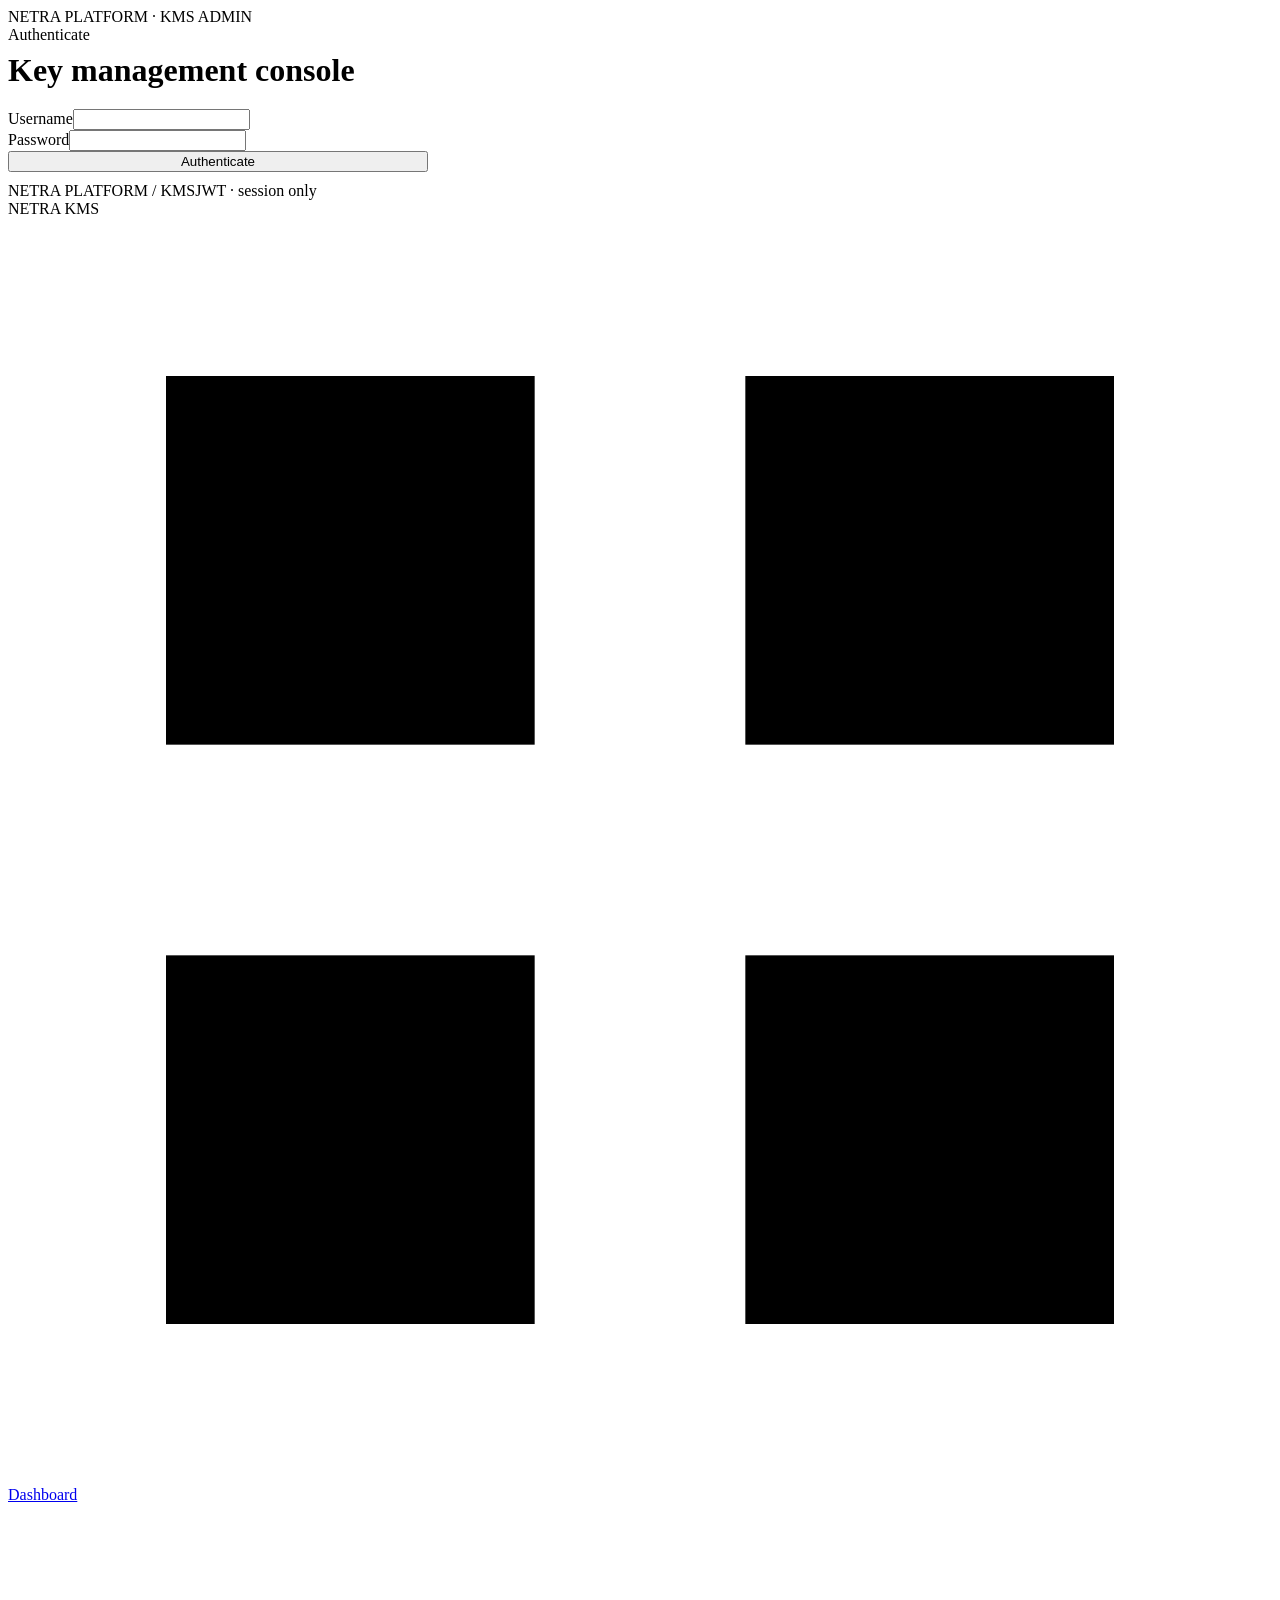
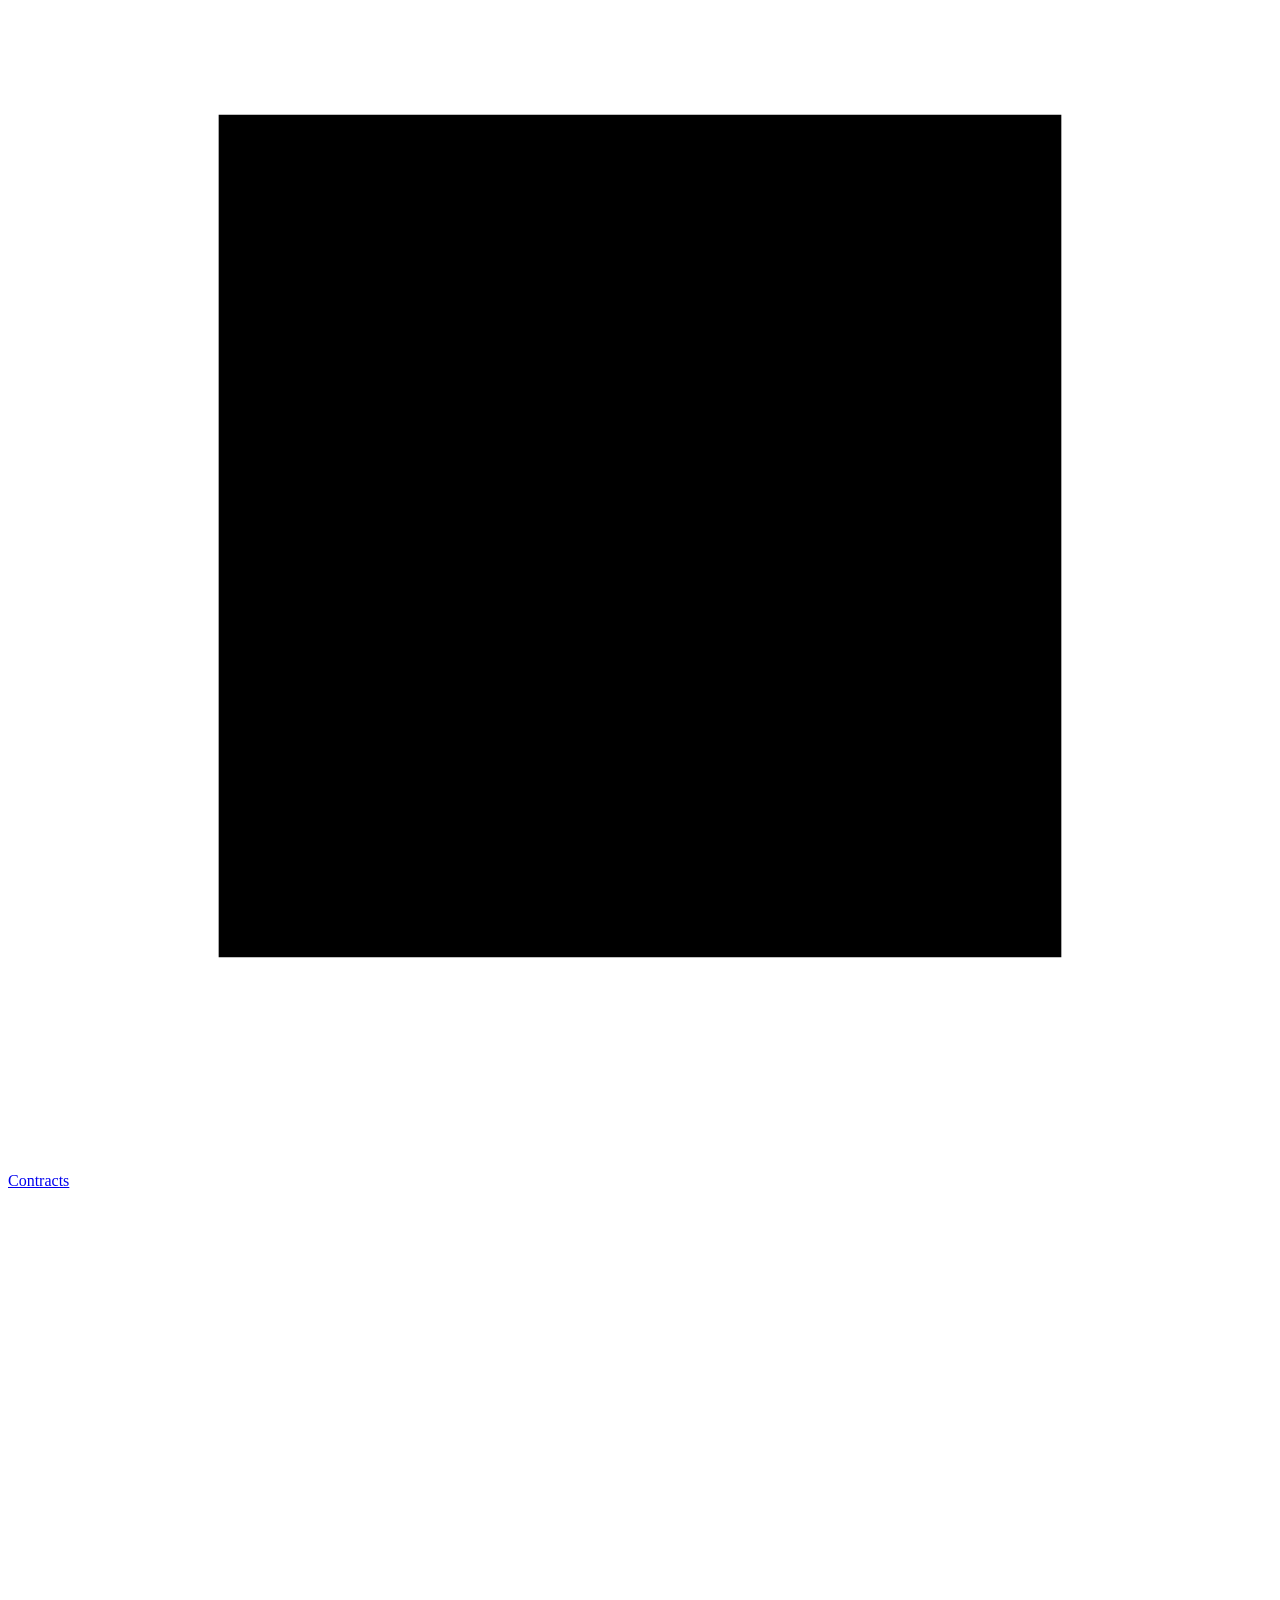
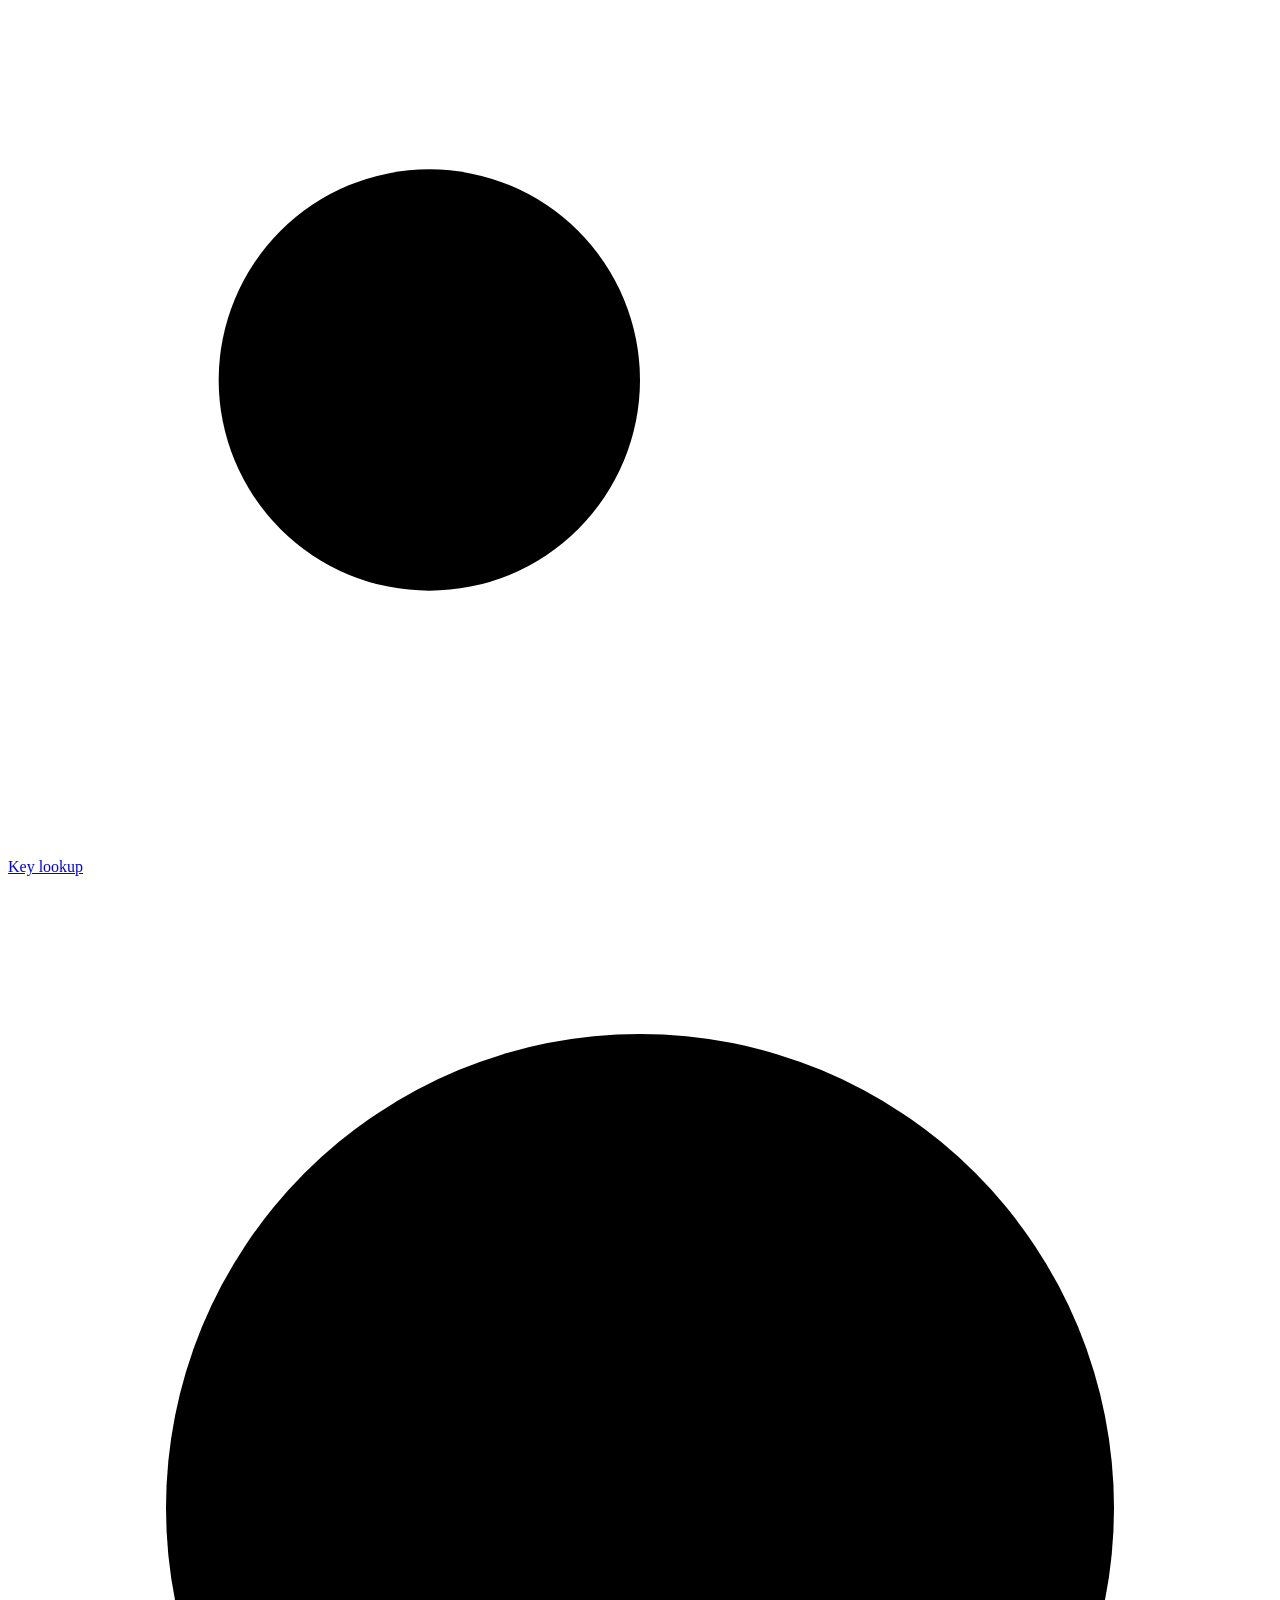
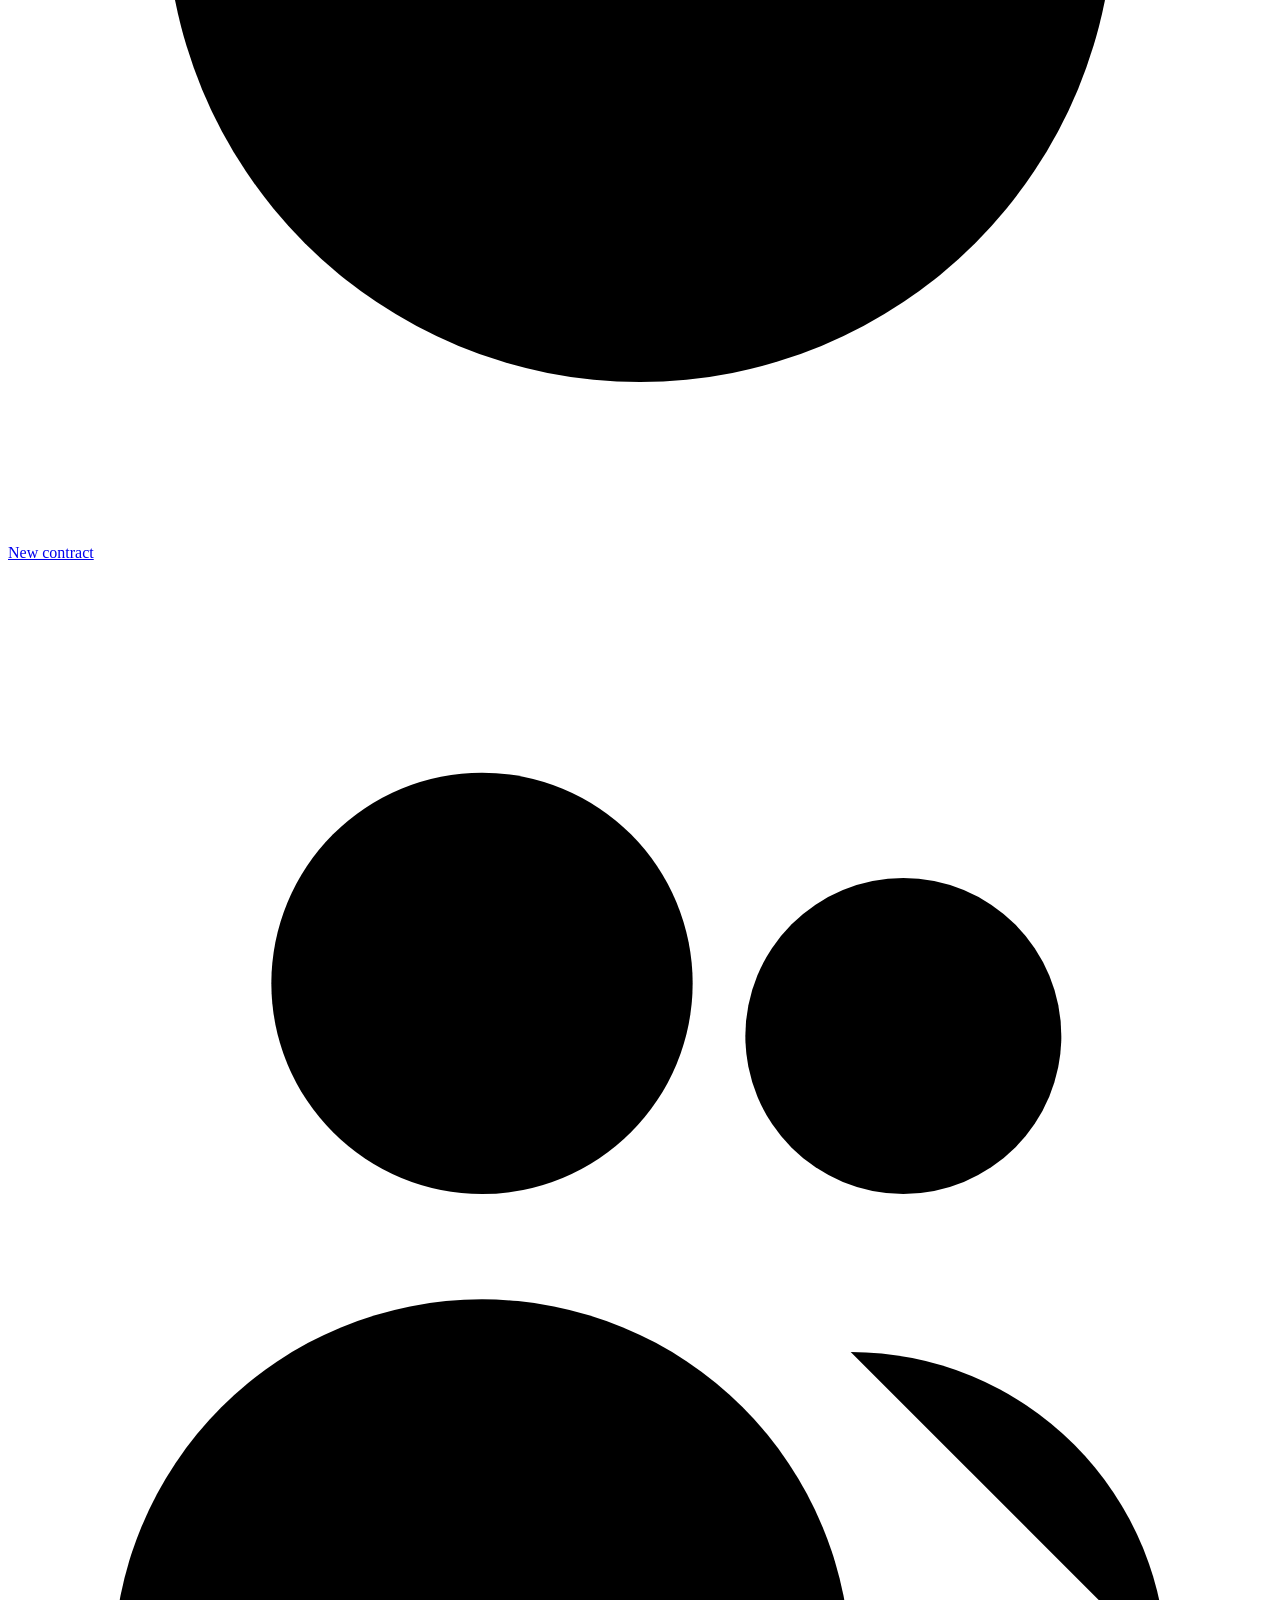
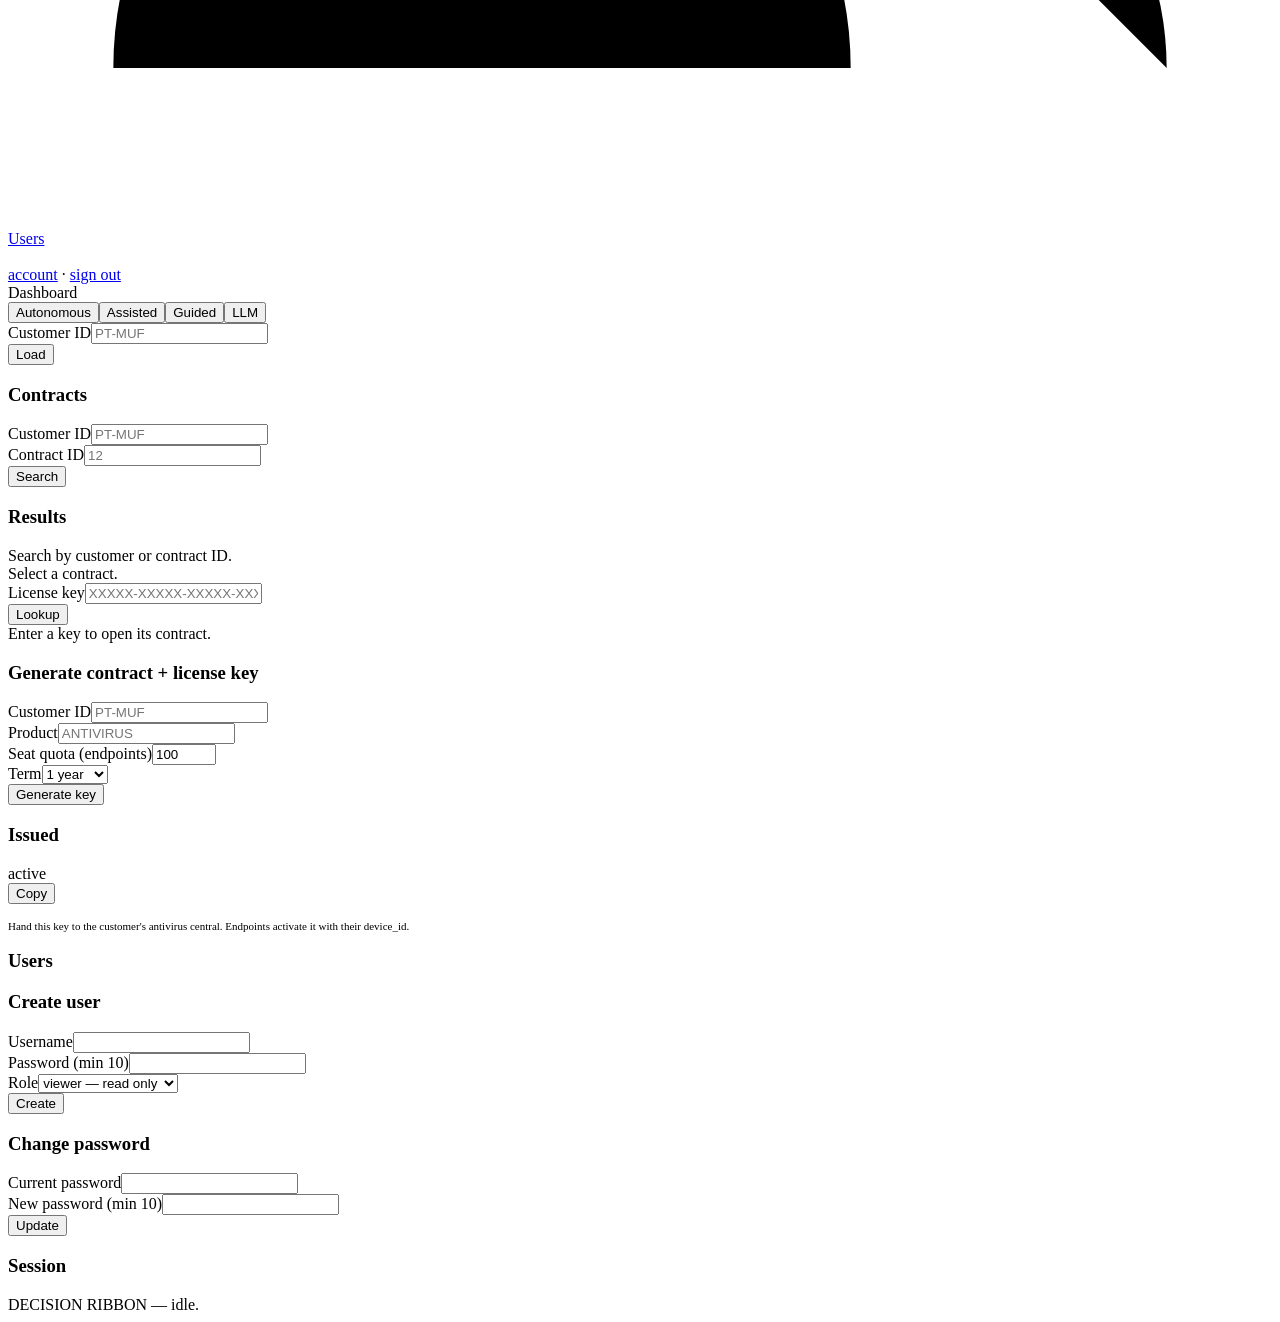
==== web/admin.html @ 86f904ee "KMS: Go license service with seat quotas, JWT admin auth, activation tokens, NETRA portals" ====
<!doctype html>
<html lang="id">
<head>
<meta charset="utf-8">
<meta name="viewport" content="width=device-width, initial-scale=1">
<title>NETRA KMS · Admin</title>
<link rel="stylesheet" href="/netra.css">
</head>
<body data-autonomy-mode="guided">

<!-- LOGIN -->
<div id="login" class="center">
  <div class="panel" style="max-width:420px">
    <div class="logo-line"><i></i>NETRA PLATFORM · KMS ADMIN</div>
    <div class="eyebrow">Authenticate</div>
    <h1 style="margin:8px 0 20px">Key management console</h1>
    <div class="card"><div class="card-b">
      <form id="login-form">
        <div class="field"><label>Username</label><input id="username" autocomplete="username" required></div>
        <div class="field"><label>Password</label><input id="password" type="password" autocomplete="current-password" required></div>
        <button class="btn" type="submit" style="width:100%">Authenticate</button>
        <p id="login-err" class="mono" style="color:hsl(0 70% 62%);font-size:11px;margin:10px 0 0"></p>
      </form>
    </div></div>
    <div class="footer-line"><span>NETRA PLATFORM / KMS</span><span>JWT · session only</span></div>
  </div>
</div>

<!-- SHELL -->
<div id="app" class="shell hidden">
  <aside class="sidebar">
    <div class="brand"><i></i>NETRA KMS</div>
    <nav class="nav">
      <a href="#dashboard" data-page="dashboard"><svg viewBox="0 0 24 24"><rect x="3" y="3" width="7" height="7"/><rect x="14" y="3" width="7" height="7"/><rect x="3" y="14" width="7" height="7"/><rect x="14" y="14" width="7" height="7"/></svg>Dashboard</a>
      <a href="#contracts" data-page="contracts"><svg viewBox="0 0 24 24"><path d="M4 4h16v16H4z"/><path d="M8 9h8M8 13h8M8 17h5"/></svg>Contracts</a>
      <a href="#keys" data-page="keys"><svg viewBox="0 0 24 24"><circle cx="8" cy="15" r="4"/><path d="M11 12l9-9M15 5l3 3M18 5l2 2"/></svg>Key lookup</a>
      <a href="#new" data-page="new"><svg viewBox="0 0 24 24"><circle cx="12" cy="12" r="9"/><path d="M12 8v8M8 12h8"/></svg>New contract</a>
      <a href="#users" data-page="users" id="nav-users"><svg viewBox="0 0 24 24"><circle cx="9" cy="8" r="4"/><path d="M2 21a7 7 0 0 1 14 0"/><circle cx="17" cy="9" r="3"/><path d="M16 15a6 6 0 0 1 6 6"/></svg>Users</a>
    </nav>
    <div class="user"><span id="who"></span><br><a href="#account">account</a> · <a href="#" id="logout">sign out</a></div>
  </aside>

  <header class="header">
    <div class="eyebrow" id="crumb">Dashboard</div>
    <div class="modes">
      <button data-mode="autonomous">Autonomous</button><button data-mode="assisted">Assisted</button><button data-mode="guided">Guided</button><button data-mode="llm">LLM</button>
    </div>
  </header>

  <main class="content">
    <!-- DASHBOARD -->
    <section id="page-dashboard" class="page stack">
      <div class="row"><div><label>Customer ID</label><input id="dash-cust" placeholder="PT-MUF"></div><button class="btn" id="dash-go" style="flex:0">Load</button></div>
      <div class="grid cols-4" id="dash-stats"></div>
      <div class="card"><div class="card-h"><h3>Contracts</h3><span class="muted mono" id="dash-count"></span></div><div id="dash-table"></div></div>
    </section>

    <!-- CONTRACTS -->
    <section id="page-contracts" class="page stack hidden">
      <div class="row"><div><label>Customer ID</label><input id="c-cust" placeholder="PT-MUF"></div><div><label>Contract ID</label><input id="c-id" placeholder="12"></div><button class="btn" id="c-go" style="flex:0">Search</button></div>
      <div class="grid" style="grid-template-columns: 1fr 1.4fr">
        <div class="card"><div class="card-h"><h3>Results</h3></div><div id="c-list"><div class="empty">Search by customer or contract ID.</div></div></div>
        <div id="c-detail"><div class="card"><div class="empty">Select a contract.</div></div></div>
      </div>
    </section>

    <!-- KEY LOOKUP -->
    <section id="page-keys" class="page stack hidden">
      <div class="row"><div><label>License key</label><input id="k-key" placeholder="XXXXX-XXXXX-XXXXX-XXXXX-XXXXX" style="text-transform:uppercase"></div><button class="btn" id="k-go" style="flex:0">Lookup</button></div>
      <div id="k-out"><div class="card"><div class="empty">Enter a key to open its contract.</div></div></div>
    </section>

    <!-- NEW CONTRACT -->
    <section id="page-new" class="page stack hidden">
      <div class="grid cols-2">
        <div class="card"><div class="card-h"><h3>Generate contract + license key</h3></div><div class="card-b">
          <form id="new-form">
            <div class="field"><label>Customer ID</label><input name="customer_id" placeholder="PT-MUF" required></div>
            <div class="field"><label>Product</label><input name="product" placeholder="ANTIVIRUS" required></div>
            <div class="row">
              <div class="field"><label>Seat quota (endpoints)</label><input name="quantity" type="number" min="1" max="1000" value="100" required></div>
              <div class="field"><label>Term</label><select name="term_years"><option value="1">1 year</option><option value="2">2 years</option></select></div>
            </div>
            <button class="btn" type="submit">Generate key</button>
          </form>
        </div></div>
        <div id="new-out" class="card hidden"><div class="card-h"><h3>Issued</h3><span class="badge active">active</span></div><div class="card-b stack">
          <div class="keybox"><code id="new-key"></code><button class="btn sm secondary" id="new-copy">Copy</button></div>
          <dl class="kv" id="new-kv"></dl>
          <p class="muted mono" style="font-size:11px">Hand this key to the customer's antivirus central. Endpoints activate it with their device_id.</p>
        </div></div>
      </div>
    </section>
    <!-- USERS -->
    <section id="page-users" class="page stack hidden">
      <div class="grid" style="grid-template-columns: 1.4fr 1fr">
        <div class="card"><div class="card-h"><h3>Users</h3><span class="muted mono" id="u-count"></span></div><div id="u-table"></div></div>
        <div class="card"><div class="card-h"><h3>Create user</h3></div><div class="card-b">
          <form id="u-form">
            <div class="field"><label>Username</label><input name="username" required minlength="3"></div>
            <div class="field"><label>Password (min 10)</label><input name="password" type="password" required minlength="10"></div>
            <div class="field"><label>Role</label><select name="role"><option value="viewer">viewer — read only</option><option value="admin">admin — full control</option></select></div>
            <button class="btn" type="submit">Create</button>
          </form>
        </div></div>
      </div>
    </section>

    <!-- ACCOUNT -->
    <section id="page-account" class="page stack hidden">
      <div class="grid cols-2">
        <div class="card"><div class="card-h"><h3>Change password</h3></div><div class="card-b">
          <form id="pw-form">
            <div class="field"><label>Current password</label><input name="current_password" type="password" required></div>
            <div class="field"><label>New password (min 10)</label><input name="new_password" type="password" required minlength="10"></div>
            <button class="btn" type="submit">Update</button>
          </form>
        </div></div>
        <div class="card"><div class="card-h"><h3>Session</h3></div><div class="card-b"><dl class="kv" id="acct-kv"></dl></div></div>
      </div>
    </section>
  </main>

  <footer class="ribbon"><span class="msg" id="ribbon-msg">DECISION RIBBON — idle.</span><span class="muted" id="ribbon-right"></span></footer>
</div>

<!-- DIALOGS -->
<dialog id="dlg-renew"><form method="dialog" id="renew-form">
  <div class="card-h"><h3>Renew contract <span class="mono" id="renew-id"></span></h3></div>
  <div class="card-b">
    <div class="row">
      <div class="field"><label>Term (months, ≥1)</label><input name="term_months" type="number" min="1" value="12" required></div>
      <div class="field"><label>Add seats (optional)</label><input name="add_quantity" type="number" min="0" value="0"></div>
    </div>
    <p class="muted mono" id="renew-hint" style="font-size:11px"></p>
    <div class="actions"><button class="btn" value="ok">Renew</button><button class="btn secondary" value="cancel" formnovalidate>Cancel</button></div>
  </div>
</form></dialog>

<dialog id="dlg-seats"><form method="dialog" id="seats-form">
  <div class="card-h"><h3>Add seats to contract <span class="mono" id="seats-id"></span></h3></div>
  <div class="card-b">
    <div class="field"><label>Additional seats</label><input name="quantity" type="number" min="1" max="1000" value="50" required></div>
    <div class="actions"><button class="btn" value="ok">Add</button><button class="btn secondary" value="cancel" formnovalidate>Cancel</button></div>
  </div>
</form></dialog>

<dialog id="dlg-confirm"><form method="dialog">
  <div class="card-h"><h3 id="confirm-title">Confirm</h3></div>
  <div class="card-b"><p id="confirm-text" class="mono" style="font-size:12px;margin:0 0 16px"></p>
    <div class="actions"><button class="btn danger" value="ok" id="confirm-ok">Confirm</button><button class="btn secondary" value="cancel">Cancel</button></div></div>
</form></dialog>

<script src="/app.js"></script>
<script>
const $ = s => document.querySelector(s), $$ = s => [...document.querySelectorAll(s)];
const { api, esc, fmtDate, fmtDT, daysLeft, statusBadge, meter, ribbon } = KMS;
let current = null; // {purchase, keys, renewable, renewable_after}

// ---------- auth ----------
let me = null;
const isAdmin = () => me?.role === 'admin';
async function checkAuth() {
  if (!KMS.session.token()) return false;
  try { me = await api('GET', '/auth/me'); return true; }
  catch (e) { if (e.status === 401) KMS.session.clear(); return false; }
}
$('#login-form').addEventListener('submit', async e => {
  e.preventDefault();
  $('#login-err').textContent = '';
  try {
    const r = await api('POST', '/auth/login', { username: $('#username').value.trim(), password: $('#password').value }, { auth: false });
    KMS.session.set({ token: r.token, user: r.user, expires_at: r.expires_at });
    me = r.user; boot();
  } catch (err) {
    $('#login-err').textContent = err.status === 429 ? 'Too many failed attempts — locked for 15 minutes.' : 'Authentication failed: ' + err.message;
  }
});
$('#logout').addEventListener('click', e => { e.preventDefault(); KMS.session.clear(); location.hash = ''; location.reload(); });

function boot() {
  $('#login').classList.add('hidden'); $('#app').classList.remove('hidden');
  $('#who').textContent = `${me.username} · ${me.role.toUpperCase()}`;
  $('#nav-users').classList.toggle('hidden', !isAdmin());
  $$('[data-page=new]').forEach(a => a.classList.toggle('hidden', !isAdmin()));
  KMS.initModes();
  route();
}

// ---------- routing ----------
const titles = { dashboard: 'Dashboard', contracts: 'Contracts', keys: 'Key lookup', new: 'New contract', users: 'Users', account: 'Account' };
function route() {
  const page = (location.hash || '#dashboard').slice(1).split('/')[0];
  $$('.page').forEach(p => p.classList.toggle('hidden', p.id !== 'page-' + page));
  $$('.nav a').forEach(a => a.classList.toggle('active', a.dataset.page === page));
  $('#crumb').textContent = titles[page] || page;
  if (page === 'users') loadUsers();
  if (page === 'account') loadAccount();
}
window.addEventListener('hashchange', route);

// ---------- users (admin) ----------
async function loadUsers() {
  if (!isAdmin()) return;
  try {
    const { users } = await api('GET', '/users');
    $('#u-count').textContent = users.length + ' users';
    $('#u-table').innerHTML = `<table><thead><tr><th>User</th><th>Role</th><th>Status</th><th>Last login</th><th></th></tr></thead><tbody>${users.map(u => `
      <tr><td>${esc(u.username)}${u.id === me.id ? ' <span class="muted">(you)</span>' : ''}</td>
      <td><span class="badge ${u.role === 'admin' ? 'info' : ''}">${esc(u.role)}</span></td>
      <td><span class="badge ${u.status === 'active' ? 'ok' : 'bad'}">${esc(u.status)}</span></td>
      <td>${fmtDT(u.last_login_at)}</td>
      <td class="actions">
        <button class="btn sm secondary" data-uid="${u.id}" data-role="${u.role === 'admin' ? 'viewer' : 'admin'}">${u.role === 'admin' ? 'Make viewer' : 'Make admin'}</button>
        <button class="btn sm ${u.status === 'active' ? 'danger' : 'secondary'}" data-uid="${u.id}" data-status="${u.status === 'active' ? 'disabled' : 'active'}">${u.status === 'active' ? 'Disable' : 'Enable'}</button>
        <button class="btn sm secondary" data-uid="${u.id}" data-reset="1">Reset pw</button>
      </td></tr>`).join('')}</tbody></table>`;
    $('#u-table').querySelectorAll('button[data-uid]').forEach(b => b.addEventListener('click', async () => {
      const id = b.dataset.uid; let body = {};
      if (b.dataset.role) body.role = b.dataset.role;
      if (b.dataset.status) body.status = b.dataset.status;
      if (b.dataset.reset) { const pw = prompt('New password for this user (min 10 chars):'); if (!pw) return; body.password = pw; }
      try { await api('PATCH', `/users/${id}`, body); ribbon('User updated.', 'ok'); loadUsers(); }
      catch (e) { ribbon('Error: ' + e.message, 'err'); }
    }));
  } catch (e) { ribbon('Error: ' + e.message, 'err'); }
}
$('#u-form').addEventListener('submit', async e => {
  e.preventDefault();
  const f = Object.fromEntries(new FormData(e.target));
  try { await api('POST', '/users', f); ribbon('User ' + f.username + ' created.', 'ok'); e.target.reset(); loadUsers(); }
  catch (err) { ribbon('Error: ' + err.message, 'err'); }
});

// ---------- account ----------
function loadAccount() {
  const s = KMS.session.get();
  $('#acct-kv').innerHTML = `<dt>User</dt><dd>${esc(me.username)}</dd><dt>Role</dt><dd>${esc(me.role)}</dd><dt>Token expires</dt><dd>${fmtDT(s?.expires_at)}</dd><dt>Last login</dt><dd>${fmtDT(me.last_login_at)}</dd>`;
}
$('#pw-form').addEventListener('submit', async e => {
  e.preventDefault();
  const f = Object.fromEntries(new FormData(e.target));
  try { await api('POST', '/auth/password', f); ribbon('Password changed.', 'ok'); e.target.reset(); }
  catch (err) { ribbon('Error: ' + err.message, 'err'); }
});

// ---------- dashboard ----------
async function loadDashboard() {
  const cid = $('#dash-cust').value.trim(); if (!cid) return;
  ribbon('Loading contracts for ' + cid + '…', 'busy');
  try {
    const { purchases } = await api('GET', '/purchases?customer_id=' + encodeURIComponent(cid));
    const details = await Promise.all(purchases.map(p => api('GET', `/purchases/${p.id}`)));
    const keys = details.flatMap(d => d.keys);
    const seats = keys.reduce((n, k) => n + k.seats, 0), used = keys.reduce((n, k) => n + k.used_seats, 0);
    const expiring = purchases.filter(p => daysLeft(p.expires_at) <= 60).length;
    $('#dash-stats').innerHTML = [
      ['Contracts', purchases.length, cid],
      ['Seat quota', seats, 'across active keys'],
      ['Seats in use', used, seats ? Math.round(used / seats * 100) + '% utilisation' : '—'],
      ['Expiring ≤60d', expiring, expiring ? 'renewal window open' : 'none'],
    ].map(([l, v, s]) => `<div class="card stat"><h3>${l}</h3><div class="v">${v}</div><div class="s">${esc(s)}</div></div>`).join('');
    $('#dash-count').textContent = purchases.length + ' rows';
    renderContracts('#dash-table', details, d => { location.hash = '#contracts'; renderContracts('#c-list', details, showDetail); showDetail(d); });
    ribbon('Loaded ' + purchases.length + ' contracts.', 'ok');
  } catch (e) { ribbon('Error: ' + e.message, 'err'); }
}
$('#dash-go').addEventListener('click', loadDashboard);
$('#dash-cust').addEventListener('keydown', e => e.key === 'Enter' && loadDashboard());

// Render a contracts table into container `sel`; rows call onClick(detail).
function renderContracts(sel, details, onClick) {
  const el = $(sel);
  if (!details.length) { el.innerHTML = '<div class="empty">No contracts.</div>'; return; }
  el.innerHTML = `<table><thead><tr><th>ID</th><th>Customer</th><th>Product</th><th>Seats</th><th>Expires</th><th>Status</th></tr></thead><tbody>${
    details.map((d, i) => { const p = d.purchase, k = d.keys[0] || {};
      return `<tr class="clickable" data-i="${i}"><td>#${p.id}</td><td>${esc(p.customer_id)}</td><td>${esc(p.product)}</td><td>${k.used_seats ?? 0} / ${p.quantity}</td><td>${fmtDate(p.expires_at)}</td><td>${k.key ? statusBadge(k) : '<span class="badge">no key</span>'}</td></tr>`; }).join('')
  }</tbody></table>`;
  el.querySelectorAll('tr.clickable').forEach(tr => tr.addEventListener('click', () => {
    el.querySelectorAll('tr').forEach(r => r.classList.toggle('selected', r === tr));
    onClick(details[+tr.dataset.i]);
  }));
}

// ---------- contracts ----------
async function searchContracts() {
  const cid = $('#c-cust').value.trim(), id = $('#c-id').value.trim();
  try {
    ribbon('Searching…', 'busy');
    let details;
    if (id) details = [await api('GET', `/purchases/${id}`)];
    else if (cid) { const { purchases } = await api('GET', '/purchases?customer_id=' + encodeURIComponent(cid)); details = await Promise.all(purchases.map(p => api('GET', `/purchases/${p.id}`))); }
    else return ribbon('Enter a customer ID or contract ID.', 'err');
    renderContracts('#c-list', details, showDetail);
    if (details.length === 1) showDetail(details[0]);
    ribbon(details.length + ' contract(s).', 'ok');
  } catch (e) { ribbon('Error: ' + e.message, 'err'); $('#c-list').innerHTML = '<div class="empty">' + esc(e.message) + '</div>'; }
}
$('#c-go').addEventListener('click', searchContracts);
['#c-cust', '#c-id'].forEach(s => $(s).addEventListener('keydown', e => e.key === 'Enter' && searchContracts()));

async function refreshDetail() { if (current) showDetail(await api('GET', `/purchases/${current.purchase.id}`)); }

async function showDetail(d) {
  current = d;
  const p = d.purchase, k = d.keys[0];
  const dl = daysLeft(p.expires_at);
  let acts = { activations: [] }, evs = { events: [] };
  try { [acts, evs] = await Promise.all([k ? api('GET', `/keys/${k.key}/activations`) : { activations: [] }, api('GET', `/purchases/${p.id}/events`)]); } catch (e) { ribbon('Error: ' + e.message, 'err'); }

  $('#c-detail').innerHTML = `
  <div class="card stack" style="padding-bottom:16px">
    <div class="card-h"><div><h3>Contract #${p.id}</h3><h2 style="margin-top:4px">${esc(p.customer_id)} · ${esc(p.product)}</h2></div>${k ? statusBadge(k) : ''}</div>
    <div class="card-b stack" style="padding-top:0">
      ${k ? `<div class="keybox"><code>${esc(k.key)}</code><button class="btn sm secondary" data-act="copy">Copy</button></div>` : '<div class="empty">No active key (revoked).</div>'}
      <div class="grid cols-3">
        <div class="card stat"><h3>Seats</h3><div class="v">${k ? k.used_seats : 0} <span class="muted" style="font-size:14px">/ ${p.quantity}</span></div>${k ? meter(k.used_seats, k.seats) : ''}</div>
        <div class="card stat"><h3>Expires</h3><div class="v" style="font-size:18px">${fmtDate(p.expires_at)}</div><div class="s">${dl >= 0 ? dl + ' days left' : 'lapsed ' + Math.abs(dl) + ' days ago'}</div></div>
        <div class="card stat"><h3>Term</h3><div class="v">${p.term_months}<span class="muted" style="font-size:14px"> mo</span></div><div class="s">${d.renewable ? '<span class="badge warn">renewable now</span>' : 'renewable after ' + fmtDate(d.renewable_after)}</div></div>
      </div>
      <div class="actions ${isAdmin() ? '' : 'hidden'}">
        <button class="btn" data-act="renew">Renew</button>
        <button class="btn secondary" data-act="seats" ${dl < 0 ? 'disabled title="Renew first"' : ''}>Add seats</button>
        <button class="btn secondary" data-act="reissue" ${!k ? 'disabled' : ''}>Re-issue key</button>
        <button class="btn danger" data-act="revoke" ${!k ? 'disabled' : ''}>Revoke</button>
      </div>
      <div class="tabs"><button class="active" data-tab="acts">Activations (${acts.activations.length})</button><button data-tab="events">Audit (${evs.events.length})</button><button data-tab="meta">Details</button></div>
      <div data-pane="acts">${acts.activations.length ? `<table><thead><tr><th>Device</th><th>Hostname</th><th>Activated</th><th>Last seen</th><th></th></tr></thead><tbody>${acts.activations.map(a => `<tr><td>${esc(a.device_id)}</td><td>${esc(a.hostname || '—')}</td><td>${fmtDT(a.activated_at)}</td><td>${fmtDT(a.last_seen_at)}</td><td>${isAdmin() ? `<button class="btn sm secondary" data-act="deactivate" data-dev="${esc(a.device_id)}">Release</button>` : ''}</td></tr>`).join('')}</tbody></table>` : '<div class="empty">No active endpoints.</div>'}</div>
      <div data-pane="events" class="hidden"><ul class="timeline">${evs.events.slice().reverse().map(e => `<li><span class="t">${fmtDT(e.created_at)}</span><span><span class="badge ${e.action === 'revoked' ? 'bad' : e.action === 'renewed' || e.action === 'seats_added' ? 'info' : ''}">${esc(e.action)}</span></span><span>${esc(e.detail || e.key || '')}${e.actor ? ` <span class="muted">· by ${esc(e.actor)}</span>` : ''}</span></li>`).join('') || '<li class="muted">No events.</li>'}</ul></div>
      <div data-pane="meta" class="hidden"><dl class="kv"><dt>Contract ID</dt><dd>#${p.id}</dd><dt>Created</dt><dd>${fmtDT(p.created_at)}</dd><dt>Updated</dt><dd>${fmtDT(p.updated_at)}</dd><dt>Term years</dt><dd>${p.term_years}</dd><dt>Key issued</dt><dd>${k ? fmtDT(k.created_at) : '—'}</dd><dt>Key status</dt><dd>${k ? esc(k.status) : 'none'}</dd></dl></div>
    </div>
  </div>`;

  const root = $('#c-detail');
  root.querySelectorAll('.tabs button').forEach(b => b.addEventListener('click', () => {
    root.querySelectorAll('.tabs button').forEach(x => x.classList.toggle('active', x === b));
    root.querySelectorAll('[data-pane]').forEach(pn => pn.classList.toggle('hidden', pn.dataset.pane !== b.dataset.tab));
  }));
  root.querySelectorAll('[data-act]').forEach(b => b.addEventListener('click', () => action(b.dataset.act, b.dataset.dev)));
}

async function action(act, dev) {
  const p = current.purchase, k = current.keys[0];
  try {
    if (act === 'copy') return KMS.copy(k.key);
    if (act === 'renew') {
      $('#renew-id').textContent = '#' + p.id;
      $('#renew-hint').textContent = current.renewable ? `Extends from ${fmtDate(p.expires_at)}${daysLeft(p.expires_at) < 0 ? ' (lapsed → from today)' : ''}. Activations are preserved.` : `Too early: renewable after ${fmtDate(current.renewable_after)}. Request will be rejected (409).`;
      const r = await openDialog('#dlg-renew');
      if (!r) return;
      ribbon('Renewing…', 'busy');
      const out = await api('POST', `/purchases/${p.id}/renew`, { term_months: +r.term_months, add_quantity: +r.add_quantity || 0 });
      ribbon(`Renewed #${p.id} → expires ${fmtDate(out.purchase.expires_at)}${out.seats_added ? ', +' + out.seats_added + ' seats' : ''}.`, 'ok');
    } else if (act === 'seats') {
      $('#seats-id').textContent = '#' + p.id;
      const r = await openDialog('#dlg-seats'); if (!r) return;
      ribbon('Adding seats…', 'busy');
      const out = await api('POST', `/purchases/${p.id}/keys`, { quantity: +r.quantity });
      ribbon(`Seat quota now ${out.keys[0].seats}.`, 'ok');
    } else if (act === 'reissue') {
      if (!await confirm('Re-issue key', `Replace ${k.key} with a new key string? The old key stops validating immediately; ${k.used_seats} activations carry over.`)) return;
      ribbon('Re-issuing…', 'busy');
      const out = await api('POST', `/keys/${k.key}/reissue`);
      ribbon('New key: ' + out.key.key, 'ok');
    } else if (act === 'revoke') {
      if (!await confirm('Revoke key', `Revoke ${k.key}? All ${k.used_seats} endpoints will fail validation. This cannot be undone.`)) return;
      ribbon('Revoking…', 'busy');
      await api('DELETE', `/keys/${k.key}`);
      ribbon('Key revoked.', 'ok');
    } else if (act === 'deactivate') {
      if (!await confirm('Release seat', `Release the seat held by device ${dev}?`)) return;
      await api('DELETE', `/keys/${k.key}/activations/${encodeURIComponent(dev)}`);
      ribbon('Seat released for ' + dev + '.', 'ok');
    }
    await refreshDetail();
  } catch (e) { ribbon('Error: ' + (e.data?.error || e.message) + (e.data?.renewable_after ? ' — renewable after ' + fmtDate(e.data.renewable_after) : ''), 'err'); }
}

function openDialog(sel) {
  return new Promise(res => {
    const dlg = $(sel), form = dlg.querySelector('form');
    dlg.returnValue = '';
    dlg.addEventListener('close', () => res(dlg.returnValue === 'ok' ? Object.fromEntries(new FormData(form)) : null), { once: true });
    dlg.showModal();
  });
}
function confirm(title, text) {
  $('#confirm-title').textContent = title; $('#confirm-text').textContent = text;
  return openDialog('#dlg-confirm').then(r => !!r);
}

// ---------- key lookup ----------
async function lookupKey() {
  const key = $('#k-key').value.trim().toUpperCase(); if (!key) return;
  try {
    ribbon('Looking up ' + key + '…', 'busy');
    const k = await api('GET', `/keys/${key}`);
    const d = await api('GET', `/purchases/${k.purchase_id}?include=all`);
    $('#k-out').innerHTML = `<div class="card"><div class="card-h"><h3>Key</h3>${statusBadge(k)}</div><div class="card-b stack">
      <div class="keybox"><code>${esc(k.key)}</code></div>
      <dl class="kv"><dt>Contract</dt><dd><a href="#contracts" id="k-open">#${k.purchase_id} · ${esc(k.customer_id)} · ${esc(k.product)}</a></dd><dt>Seats</dt><dd>${k.used_seats} / ${k.seats}</dd><dt>Expires</dt><dd>${fmtDate(k.expires_at)}</dd><dt>Status</dt><dd>${esc(k.status)}</dd>
      <dt>All keys on contract</dt><dd>${d.keys.map(x => `<span class="badge ${x.status === 'active' ? 'active' : 'bad'}">${esc(x.key)} · ${esc(x.status)}</span>`).join(' ')}</dd></dl></div></div>`;
    $('#k-open').addEventListener('click', async () => { $('#c-id').value = k.purchase_id; $('#c-cust').value = ''; await searchContracts(); });
    ribbon('Found.', 'ok');
  } catch (e) { $('#k-out').innerHTML = `<div class="card"><div class="empty">${esc(e.message)}</div></div>`; ribbon('Error: ' + e.message, 'err'); }
}
$('#k-go').addEventListener('click', lookupKey);
$('#k-key').addEventListener('keydown', e => e.key === 'Enter' && lookupKey());

// ---------- new contract ----------
$('#new-form').addEventListener('submit', async e => {
  e.preventDefault();
  const f = Object.fromEntries(new FormData(e.target));
  try {
    ribbon('Generating key…', 'busy');
    const out = await api('POST', '/purchase', { customer_id: f.customer_id.trim(), product: f.product.trim(), quantity: +f.quantity, term_years: +f.term_years });
    $('#new-out').classList.remove('hidden');
    $('#new-key').textContent = out.key.key;
    $('#new-kv').innerHTML = `<dt>Contract</dt><dd>#${out.purchase.id}</dd><dt>Customer</dt><dd>${esc(out.purchase.customer_id)}</dd><dt>Product</dt><dd>${esc(out.purchase.product)}</dd><dt>Seat quota</dt><dd>${out.key.seats} endpoints</dd><dt>Term</dt><dd>${out.purchase.term_months} months</dd><dt>Expires</dt><dd>${fmtDate(out.purchase.expires_at)}</dd>`;
    $('#new-copy').onclick = () => KMS.copy(out.key.key);
    ribbon(`Issued key for ${out.purchase.customer_id} (#${out.purchase.id}).`, 'ok');
  } catch (err) { ribbon('Error: ' + err.message, 'err'); }
});

// ---------- start ----------
$('#ribbon-right').textContent = location.host;
checkAuth().then(ok => { if (ok) boot(); });
</script>
</body>
</html>
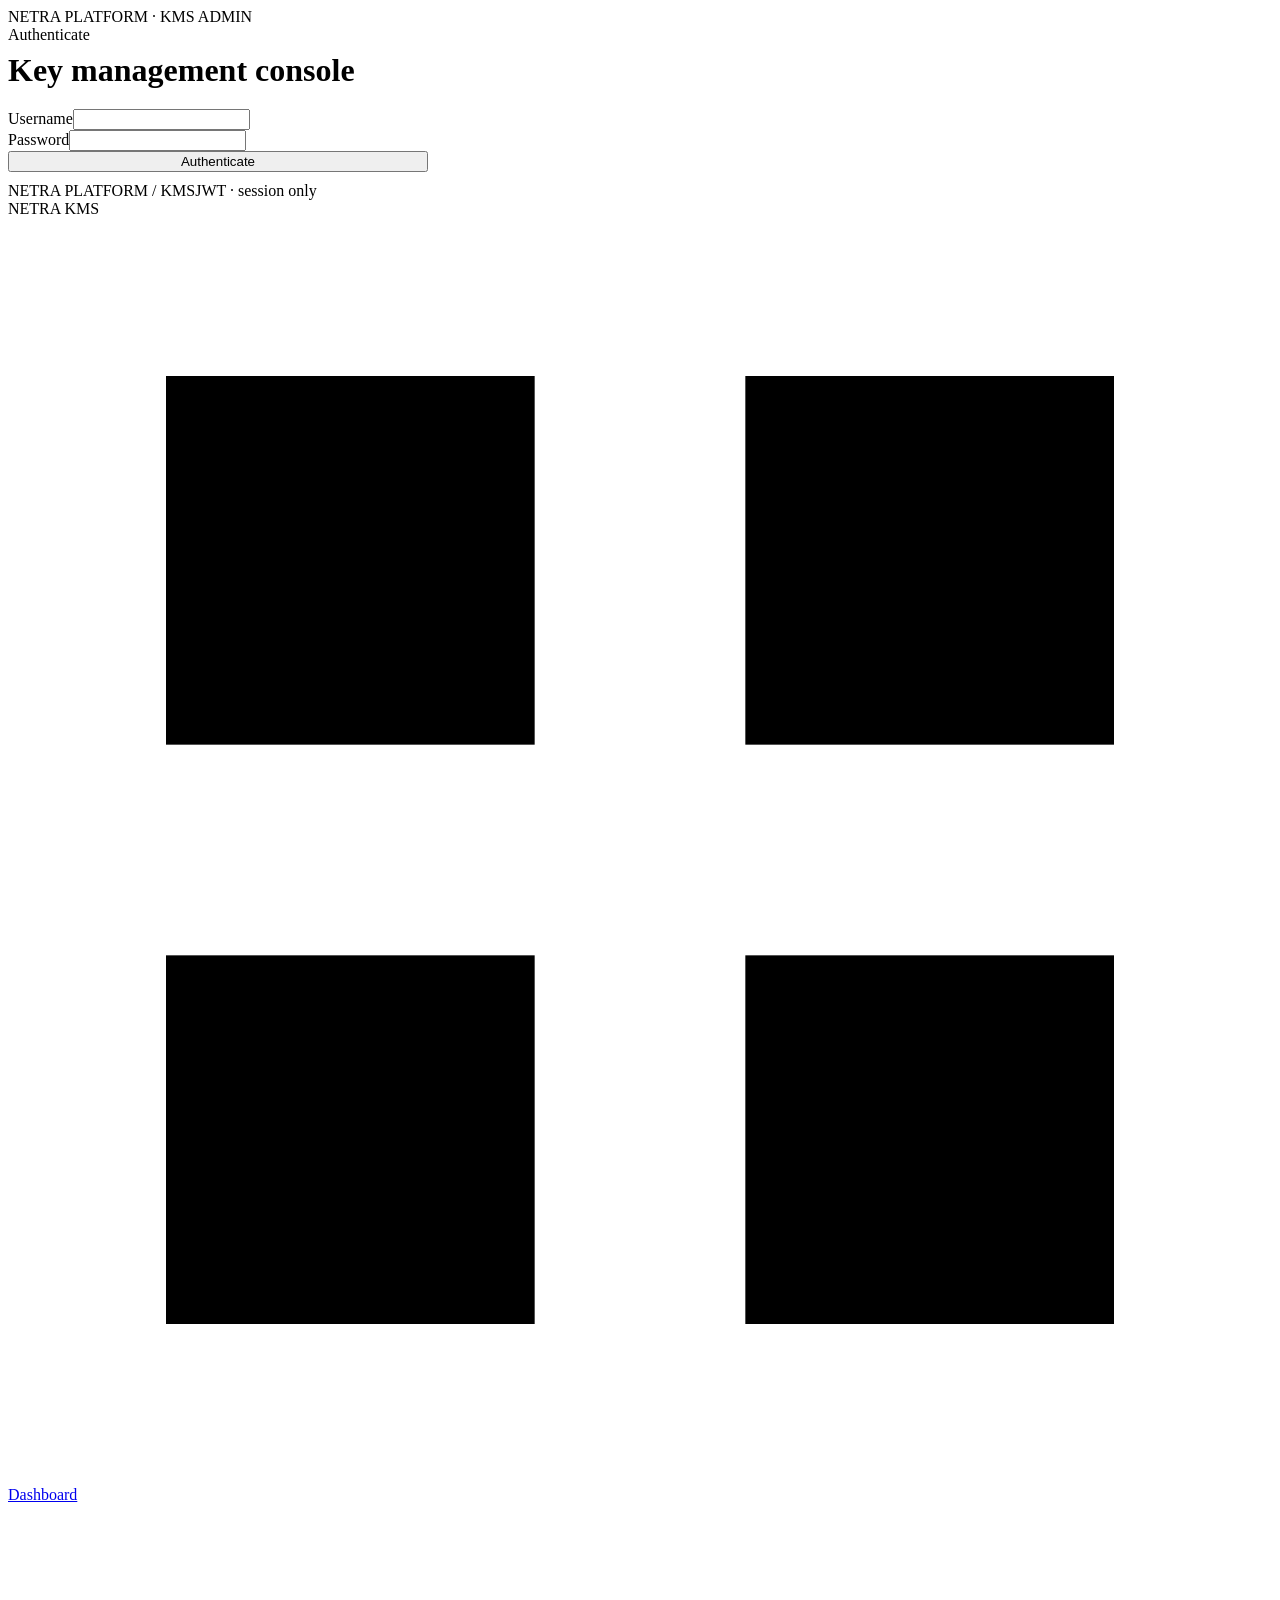
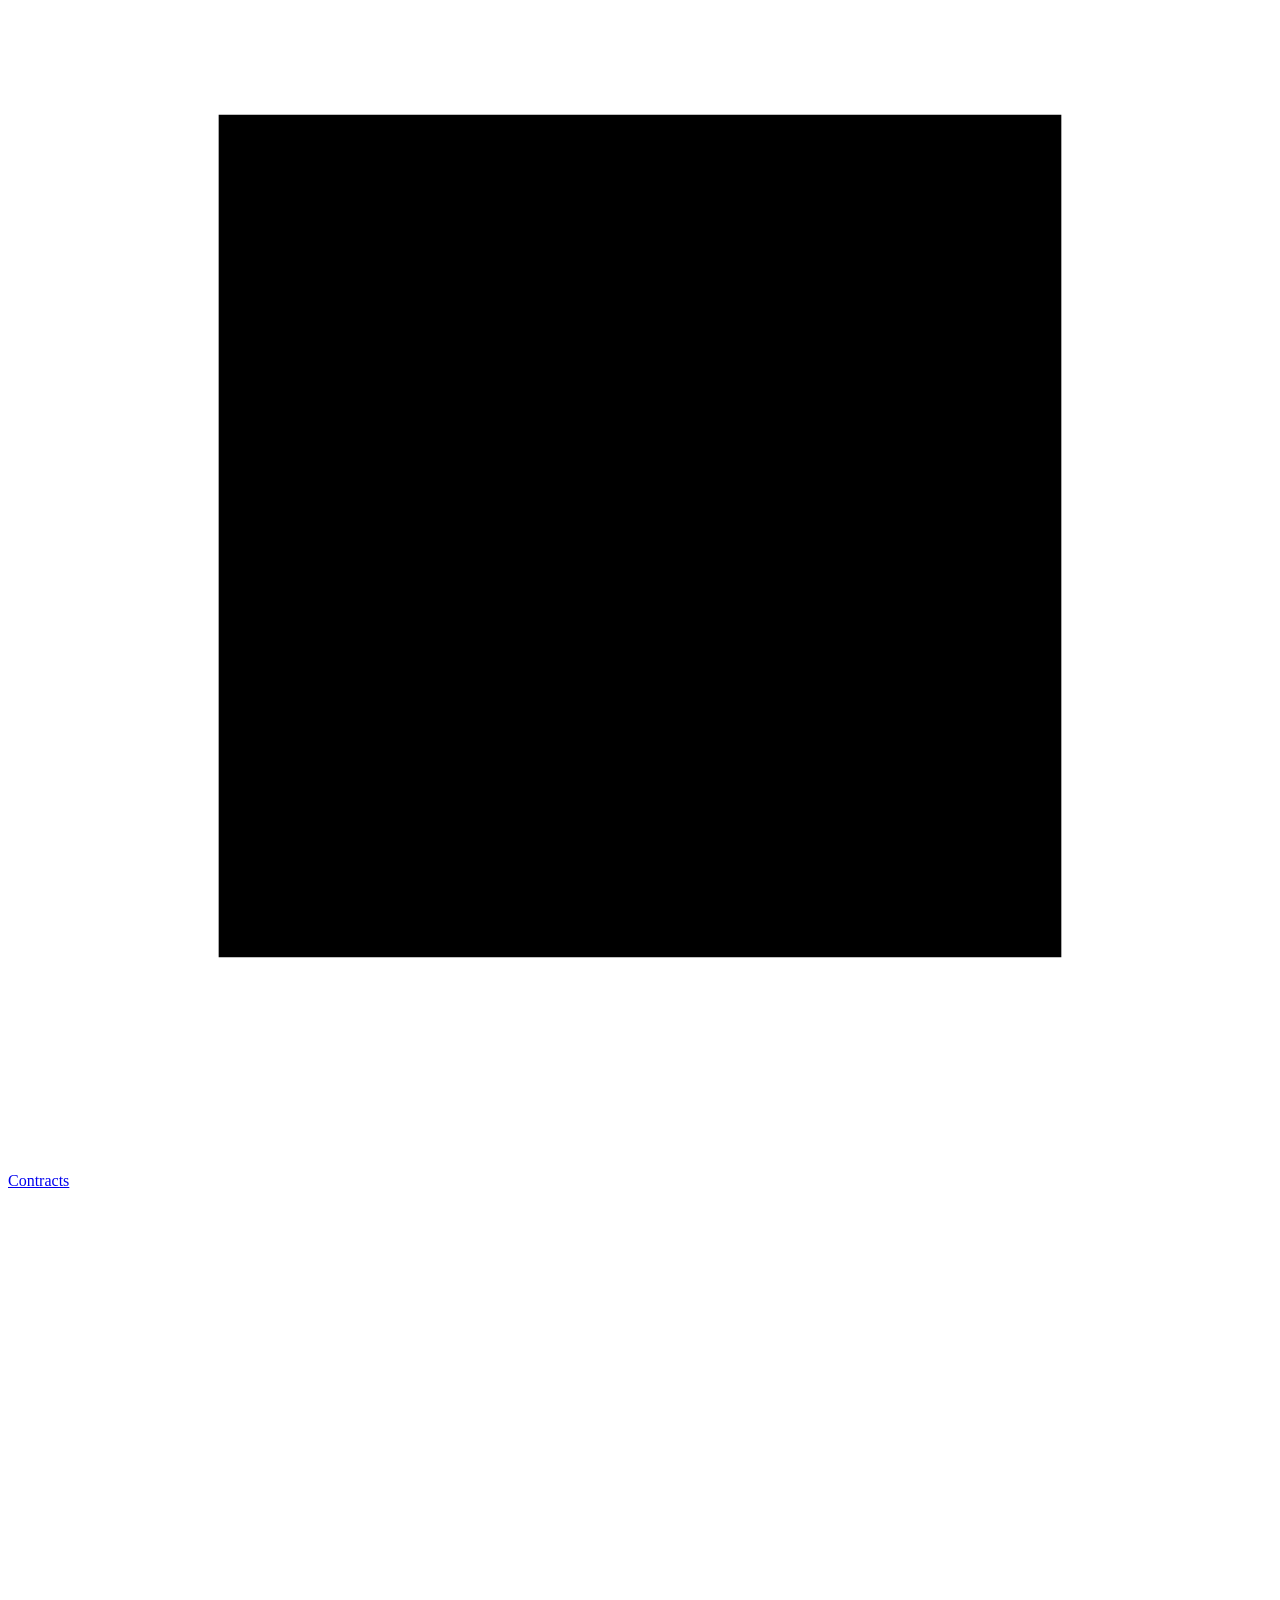
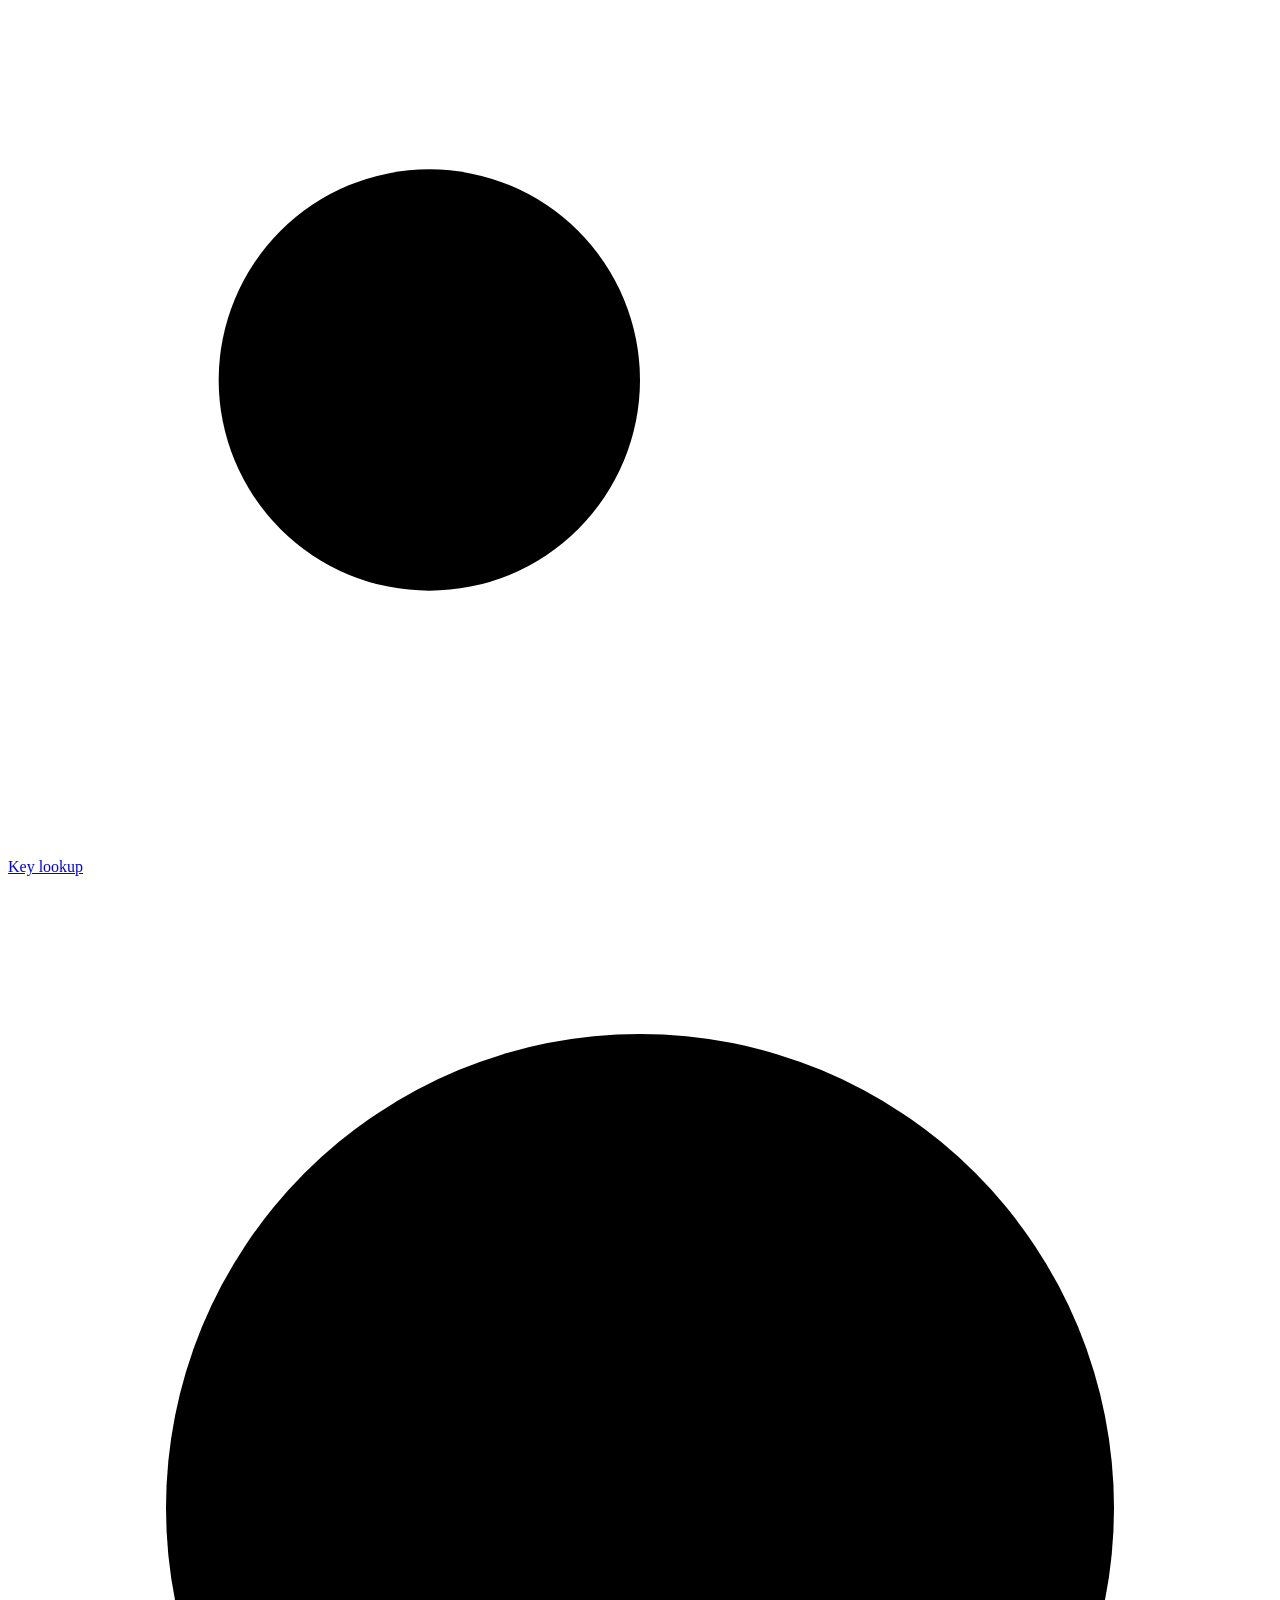
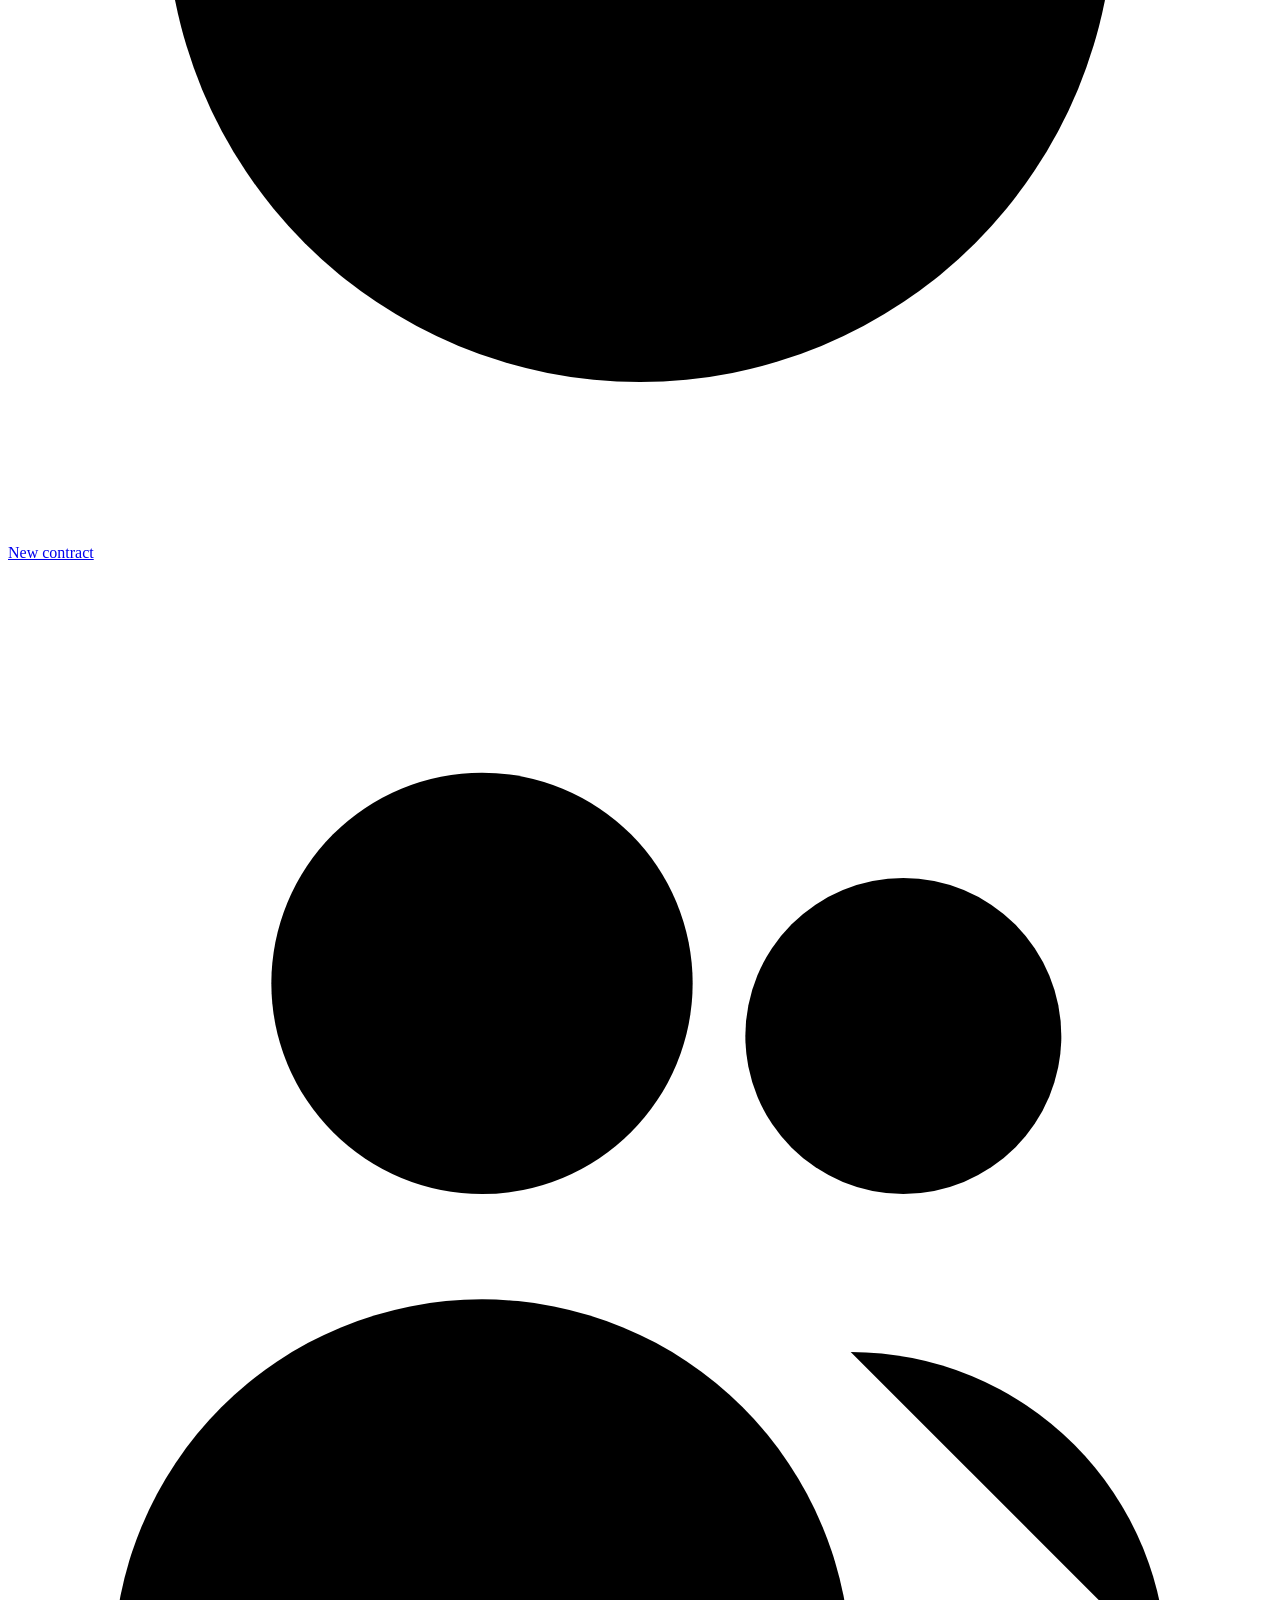
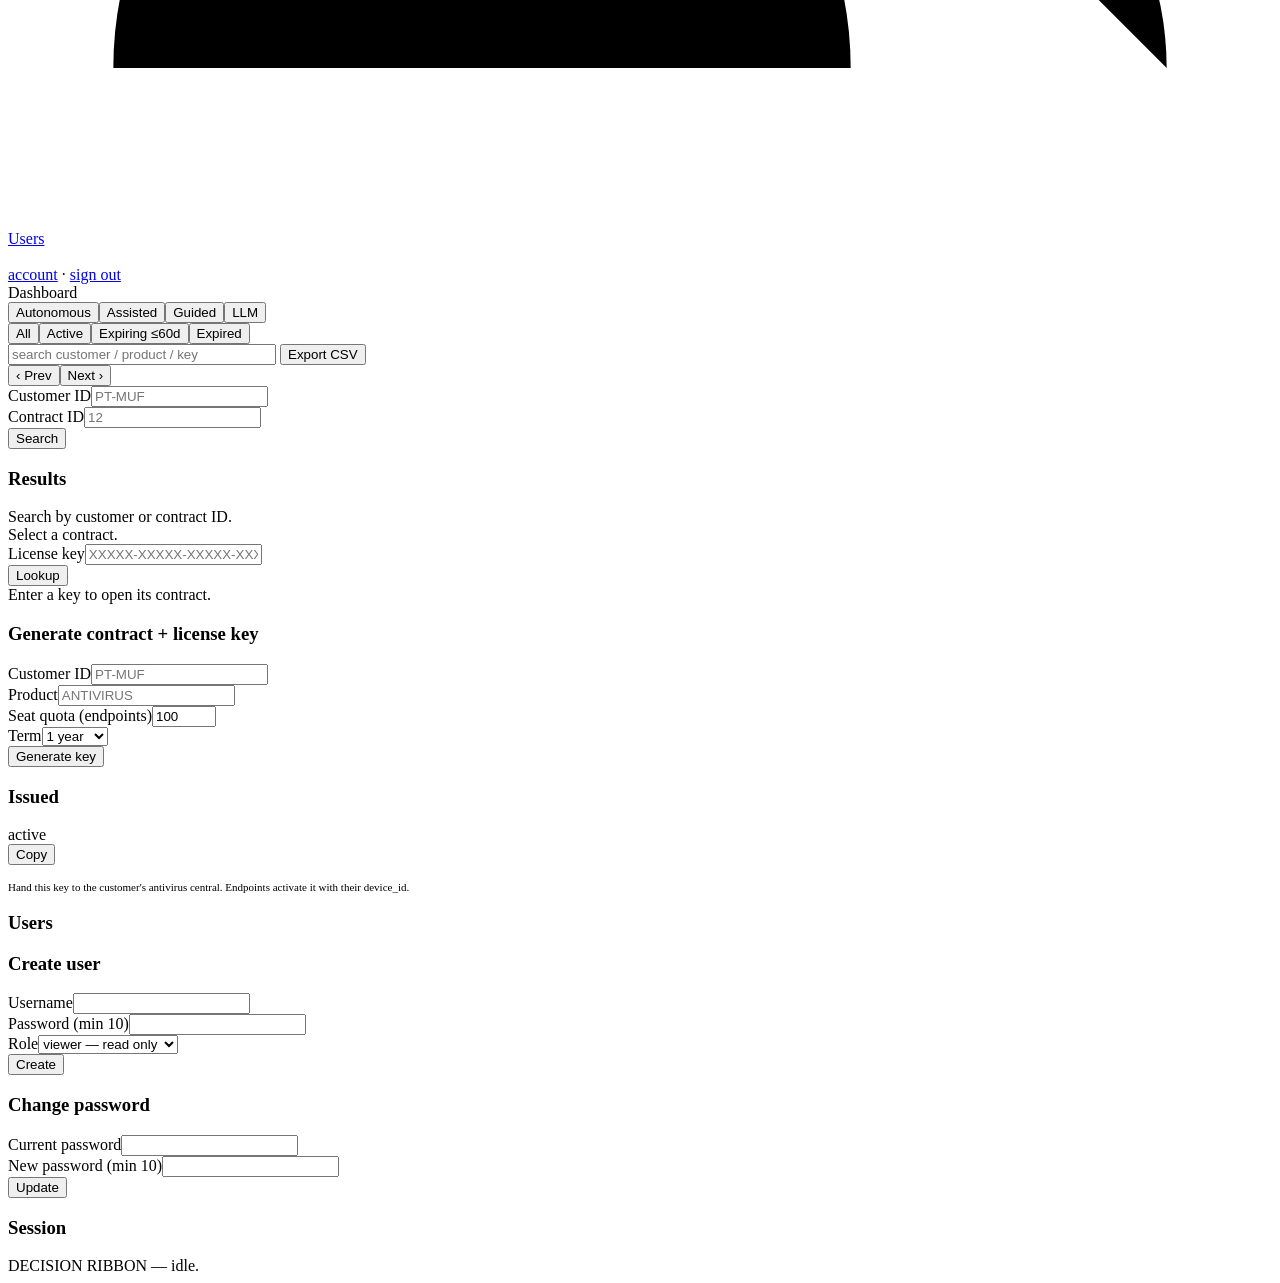
==== commit a70892db: "web: global dashboard, CSV export, customer self-service portal; api: /stats, paginated /purchases, " ====
--- a/web/admin.html
+++ b/web/admin.html
@@ -4,7 +4,7 @@
 <meta charset="utf-8">
 <meta name="viewport" content="width=device-width, initial-scale=1">
 <title>NETRA KMS · Admin</title>
-<link rel="stylesheet" href="/netra.css">
+<link rel="stylesheet" href="/netra.css?v=202608232211">
 </head>
 <body data-autonomy-mode="guided">
 
@@ -50,9 +50,20 @@
   <main class="content">
     <!-- DASHBOARD -->
     <section id="page-dashboard" class="page stack">
-      <div class="row"><div><label>Customer ID</label><input id="dash-cust" placeholder="PT-MUF"></div><button class="btn" id="dash-go" style="flex:0">Load</button></div>
       <div class="grid cols-4" id="dash-stats"></div>
-      <div class="card"><div class="card-h"><h3>Contracts</h3><span class="muted mono" id="dash-count"></span></div><div id="dash-table"></div></div>
+      <div class="card">
+        <div class="card-h">
+          <div class="tabs" style="border:0" id="dash-filters">
+            <button class="active" data-status="">All</button><button data-status="active">Active</button><button data-status="expiring">Expiring ≤60d</button><button data-status="expired">Expired</button>
+          </div>
+          <div class="row" style="flex:0 0 auto;align-items:center;gap:8px">
+            <input id="dash-q" placeholder="search customer / product / key" style="width:260px">
+            <button class="btn sm secondary" id="dash-export">Export CSV</button>
+          </div>
+        </div>
+        <div id="dash-table"></div>
+        <div class="card-h" style="border-top:1px solid var(--border);border-bottom:0"><span class="muted mono" id="dash-count"></span><div class="actions"><button class="btn sm secondary" id="dash-prev">‹ Prev</button><button class="btn sm secondary" id="dash-next">Next ›</button></div></div>
+      </div>
     </section>
 
     <!-- CONTRACTS -->
@@ -151,7 +162,7 @@
     <div class="actions"><button class="btn danger" value="ok" id="confirm-ok">Confirm</button><button class="btn secondary" value="cancel">Cancel</button></div></div>
 </form></dialog>
 
-<script src="/app.js"></script>
+<script src="/app.js?v=202608232211"></script>
 <script>
 const $ = s => document.querySelector(s), $$ = s => [...document.querySelectorAll(s)];
 const { api, esc, fmtDate, fmtDT, daysLeft, statusBadge, meter, ribbon } = KMS;
@@ -162,7 +173,7 @@
 const isAdmin = () => me?.role === 'admin';
 async function checkAuth() {
   if (!KMS.session.token()) return false;
-  try { me = await api('GET', '/auth/me'); return true; }
+  try { me = await api('GET', '/auth/me'); if (me.kind === 'customer') { KMS.session.clear(); me = null; return false; } return true; }
   catch (e) { if (e.status === 401) KMS.session.clear(); return false; }
 }
 $('#login-form').addEventListener('submit', async e => {
@@ -194,6 +205,7 @@
   $$('.page').forEach(p => p.classList.toggle('hidden', p.id !== 'page-' + page));
   $$('.nav a').forEach(a => a.classList.toggle('active', a.dataset.page === page));
   $('#crumb').textContent = titles[page] || page;
+  if (page === 'dashboard') { loadStats(); loadDashboard(); }
   if (page === 'users') loadUsers();
   if (page === 'account') loadAccount();
 }
@@ -244,29 +256,54 @@
   catch (err) { ribbon('Error: ' + err.message, 'err'); }
 });
 
-// ---------- dashboard ----------
+// ---------- dashboard (global) ----------
+const dash = { status: '', q: '', offset: 0, limit: 25, total: 0, rows: [] };
+async function loadStats() {
+  try {
+    const s = await api('GET', '/stats');
+    const util = s.seats ? Math.round(s.used_seats / s.seats * 100) : 0;
+    $('#dash-stats').innerHTML = [
+      ['Contracts', s.contracts, s.customers + ' customers'],
+      ['Seat quota', s.seats, 'active keys'],
+      ['Seats in use', s.used_seats, util + '% utilisation · ' + s.activations_today + ' activations today'],
+      ['Attention', s.expiring_soon + s.expired, `${s.expiring_soon} expiring ≤${s.window_days}d · ${s.expired} expired`],
+    ].map(([l, v, sub]) => `<div class="card stat"><h3>${l}</h3><div class="v">${v}</div><div class="s">${esc(sub)}</div></div>`).join('');
+  } catch (e) { ribbon('Error: ' + e.message, 'err'); }
+}
 async function loadDashboard() {
-  const cid = $('#dash-cust').value.trim(); if (!cid) return;
-  ribbon('Loading contracts for ' + cid + '…', 'busy');
-  try {
-    const { purchases } = await api('GET', '/purchases?customer_id=' + encodeURIComponent(cid));
-    const details = await Promise.all(purchases.map(p => api('GET', `/purchases/${p.id}`)));
-    const keys = details.flatMap(d => d.keys);
-    const seats = keys.reduce((n, k) => n + k.seats, 0), used = keys.reduce((n, k) => n + k.used_seats, 0);
-    const expiring = purchases.filter(p => daysLeft(p.expires_at) <= 60).length;
-    $('#dash-stats').innerHTML = [
-      ['Contracts', purchases.length, cid],
-      ['Seat quota', seats, 'across active keys'],
-      ['Seats in use', used, seats ? Math.round(used / seats * 100) + '% utilisation' : '—'],
-      ['Expiring ≤60d', expiring, expiring ? 'renewal window open' : 'none'],
-    ].map(([l, v, s]) => `<div class="card stat"><h3>${l}</h3><div class="v">${v}</div><div class="s">${esc(s)}</div></div>`).join('');
-    $('#dash-count').textContent = purchases.length + ' rows';
-    renderContracts('#dash-table', details, d => { location.hash = '#contracts'; renderContracts('#c-list', details, showDetail); showDetail(d); });
-    ribbon('Loaded ' + purchases.length + ' contracts.', 'ok');
+  try {
+    const qs = new URLSearchParams({ status: dash.status, q: dash.q, limit: dash.limit, offset: dash.offset });
+    const r = await api('GET', '/purchases?' + qs);
+    dash.rows = r.purchases; dash.total = r.total;
+    renderRows('#dash-table', r.purchases, row => openContract(row.id));
+    const from = r.total ? dash.offset + 1 : 0, to = Math.min(dash.offset + dash.limit, r.total);
+    $('#dash-count').textContent = `${from}–${to} of ${r.total}`;
+    $('#dash-prev').disabled = dash.offset === 0; $('#dash-next').disabled = to >= r.total;
   } catch (e) { ribbon('Error: ' + e.message, 'err'); }
 }
-$('#dash-go').addEventListener('click', loadDashboard);
-$('#dash-cust').addEventListener('keydown', e => e.key === 'Enter' && loadDashboard());
+function renderRows(sel, rows, onClick) {
+  const el = $(sel);
+  if (!rows.length) { el.innerHTML = '<div class="empty">No contracts.</div>'; return; }
+  el.innerHTML = `<table><thead><tr><th>ID</th><th>Customer</th><th>Product</th><th>Seats</th><th>Term</th><th>Expires</th><th>Status</th></tr></thead><tbody>${
+    rows.map((p, i) => `<tr class="clickable" data-i="${i}"><td>#${p.id}</td><td>${esc(p.customer_id)}</td><td>${esc(p.product)}</td><td>${p.used_seats} / ${p.seats || p.quantity}</td><td>${p.term_months} mo</td><td>${fmtDate(p.expires_at)}</td><td>${p.key ? statusBadge({ status: 'active', expires_at: p.expires_at }) : '<span class="badge bad">no key</span>'}</td></tr>`).join('')
+  }</tbody></table>`;
+  el.querySelectorAll('tr.clickable').forEach(tr => tr.addEventListener('click', () => onClick(rows[+tr.dataset.i])));
+}
+async function openContract(id) { location.hash = '#contracts'; $('#c-id').value = id; $('#c-cust').value = ''; await searchContracts(); }
+$('#dash-filters').addEventListener('click', e => { const b = e.target.closest('button'); if (!b) return; $$('#dash-filters button').forEach(x => x.classList.toggle('active', x === b)); dash.status = b.dataset.status; dash.offset = 0; loadDashboard(); });
+let qTimer; $('#dash-q').addEventListener('input', e => { clearTimeout(qTimer); qTimer = setTimeout(() => { dash.q = e.target.value.trim(); dash.offset = 0; loadDashboard(); }, 300); });
+$('#dash-prev').addEventListener('click', () => { dash.offset = Math.max(0, dash.offset - dash.limit); loadDashboard(); });
+$('#dash-next').addEventListener('click', () => { dash.offset += dash.limit; loadDashboard(); });
+$('#dash-export').addEventListener('click', async () => {
+  const qs = new URLSearchParams({ status: dash.status, q: dash.q, limit: 500, offset: 0 });
+  const r = await api('GET', '/purchases?' + qs);
+  KMS.csv.download(`contracts-${dash.status || 'all'}-${new Date().toISOString().slice(0, 10)}.csv`, r.purchases, [
+    { label: 'contract_id', value: 'id' }, { label: 'customer_id', value: 'customer_id' }, { label: 'product', value: 'product' },
+    { label: 'license_key', value: 'key' }, { label: 'seats', value: 'seats' }, { label: 'used_seats', value: 'used_seats' },
+    { label: 'term_months', value: 'term_months' }, { label: 'expires_at', value: 'expires_at' }, { label: 'days_left', value: p => daysLeft(p.expires_at) },
+    { label: 'created_at', value: 'created_at' }]);
+  if (r.total > 500) ribbon(`Exported first 500 of ${r.total} — narrow the filter for the rest.`, 'err');
+});
 
 // Render a contracts table into container `sel`; rows call onClick(detail).
 function renderContracts(sel, details, onClick) {
@@ -289,7 +326,7 @@
     ribbon('Searching…', 'busy');
     let details;
     if (id) details = [await api('GET', `/purchases/${id}`)];
-    else if (cid) { const { purchases } = await api('GET', '/purchases?customer_id=' + encodeURIComponent(cid)); details = await Promise.all(purchases.map(p => api('GET', `/purchases/${p.id}`))); }
+    else if (cid) { const { purchases } = await api('GET', '/purchases?limit=100&customer_id=' + encodeURIComponent(cid)); details = await Promise.all(purchases.map(p => api('GET', `/purchases/${p.id}`))); }
     else return ribbon('Enter a customer ID or contract ID.', 'err');
     renderContracts('#c-list', details, showDetail);
     if (details.length === 1) showDetail(details[0]);
@@ -324,7 +361,7 @@
         <button class="btn secondary" data-act="reissue" ${!k ? 'disabled' : ''}>Re-issue key</button>
         <button class="btn danger" data-act="revoke" ${!k ? 'disabled' : ''}>Revoke</button>
       </div>
-      <div class="tabs"><button class="active" data-tab="acts">Activations (${acts.activations.length})</button><button data-tab="events">Audit (${evs.events.length})</button><button data-tab="meta">Details</button></div>
+      <div class="tabs" style="justify-content:space-between"><div style="display:flex"><button class="active" data-tab="acts">Activations (${acts.activations.length})</button><button data-tab="events">Audit (${evs.events.length})</button><button data-tab="meta">Details</button></div><button class="btn sm secondary" data-act="export" style="align-self:center">Export CSV</button></div>
       <div data-pane="acts">${acts.activations.length ? `<table><thead><tr><th>Device</th><th>Hostname</th><th>Activated</th><th>Last seen</th><th></th></tr></thead><tbody>${acts.activations.map(a => `<tr><td>${esc(a.device_id)}</td><td>${esc(a.hostname || '—')}</td><td>${fmtDT(a.activated_at)}</td><td>${fmtDT(a.last_seen_at)}</td><td>${isAdmin() ? `<button class="btn sm secondary" data-act="deactivate" data-dev="${esc(a.device_id)}">Release</button>` : ''}</td></tr>`).join('')}</tbody></table>` : '<div class="empty">No active endpoints.</div>'}</div>
       <div data-pane="events" class="hidden"><ul class="timeline">${evs.events.slice().reverse().map(e => `<li><span class="t">${fmtDT(e.created_at)}</span><span><span class="badge ${e.action === 'revoked' ? 'bad' : e.action === 'renewed' || e.action === 'seats_added' ? 'info' : ''}">${esc(e.action)}</span></span><span>${esc(e.detail || e.key || '')}${e.actor ? ` <span class="muted">· by ${esc(e.actor)}</span>` : ''}</span></li>`).join('') || '<li class="muted">No events.</li>'}</ul></div>
       <div data-pane="meta" class="hidden"><dl class="kv"><dt>Contract ID</dt><dd>#${p.id}</dd><dt>Created</dt><dd>${fmtDT(p.created_at)}</dd><dt>Updated</dt><dd>${fmtDT(p.updated_at)}</dd><dt>Term years</dt><dd>${p.term_years}</dd><dt>Key issued</dt><dd>${k ? fmtDT(k.created_at) : '—'}</dd><dt>Key status</dt><dd>${k ? esc(k.status) : 'none'}</dd></dl></div>
@@ -343,6 +380,15 @@
   const p = current.purchase, k = current.keys[0];
   try {
     if (act === 'copy') return KMS.copy(k.key);
+    if (act === 'export') {
+      const pane = $('#c-detail .tabs button.active').dataset.tab;
+      if (pane === 'events') {
+        const { events } = await api('GET', `/purchases/${p.id}/events`);
+        return KMS.csv.download(`audit-${p.id}.csv`, events, [{ label: 'time', value: 'created_at' }, { label: 'action', value: 'action' }, { label: 'actor', value: 'actor' }, { label: 'key', value: 'key' }, { label: 'detail', value: 'detail' }]);
+      }
+      const { activations } = await api('GET', `/keys/${k.key}/activations?include=all`);
+      return KMS.csv.download(`activations-${p.customer_id}-${p.id}.csv`, activations, [{ label: 'device_id', value: 'device_id' }, { label: 'hostname', value: 'hostname' }, { label: 'status', value: 'status' }, { label: 'activated_at', value: 'activated_at' }, { label: 'last_seen_at', value: 'last_seen_at' }, { label: 'deactivated_at', value: 'deactivated_at' }]);
+    }
     if (act === 'renew') {
       $('#renew-id').textContent = '#' + p.id;
       $('#renew-hint').textContent = current.renewable ? `Extends from ${fmtDate(p.expires_at)}${daysLeft(p.expires_at) < 0 ? ' (lapsed → from today)' : ''}. Activations are preserved.` : `Too early: renewable after ${fmtDate(current.renewable_after)}. Request will be rejected (409).`;
@@ -380,8 +426,8 @@
   return new Promise(res => {
     const dlg = $(sel), form = dlg.querySelector('form');
     dlg.returnValue = '';
-    dlg.addEventListener('close', () => res(dlg.returnValue === 'ok' ? Object.fromEntries(new FormData(form)) : null), { once: true });
     dlg.showModal();
+    const t = setInterval(() => { if (!dlg.open) { clearInterval(t); res(dlg.returnValue === 'ok' ? Object.fromEntries(new FormData(form)) : null); } }, 50);
   });
 }
 function confirm(title, text) {
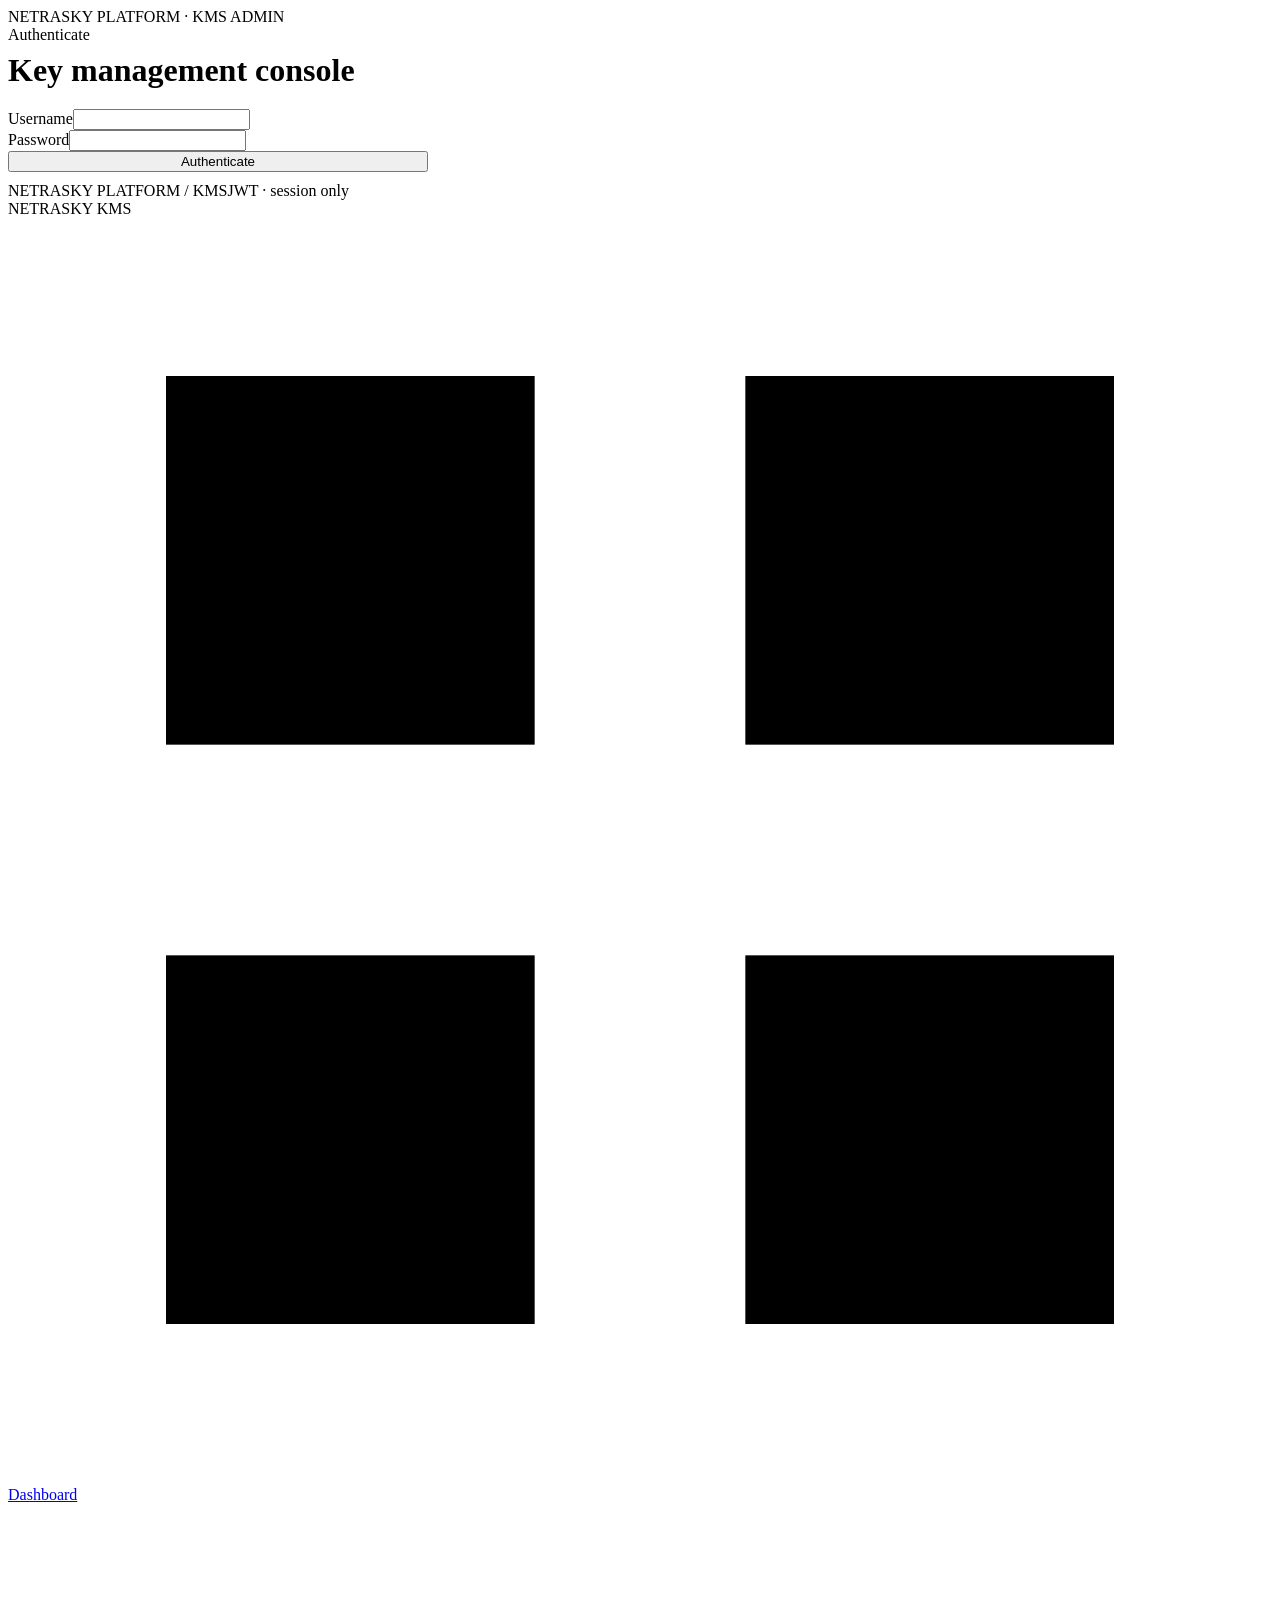
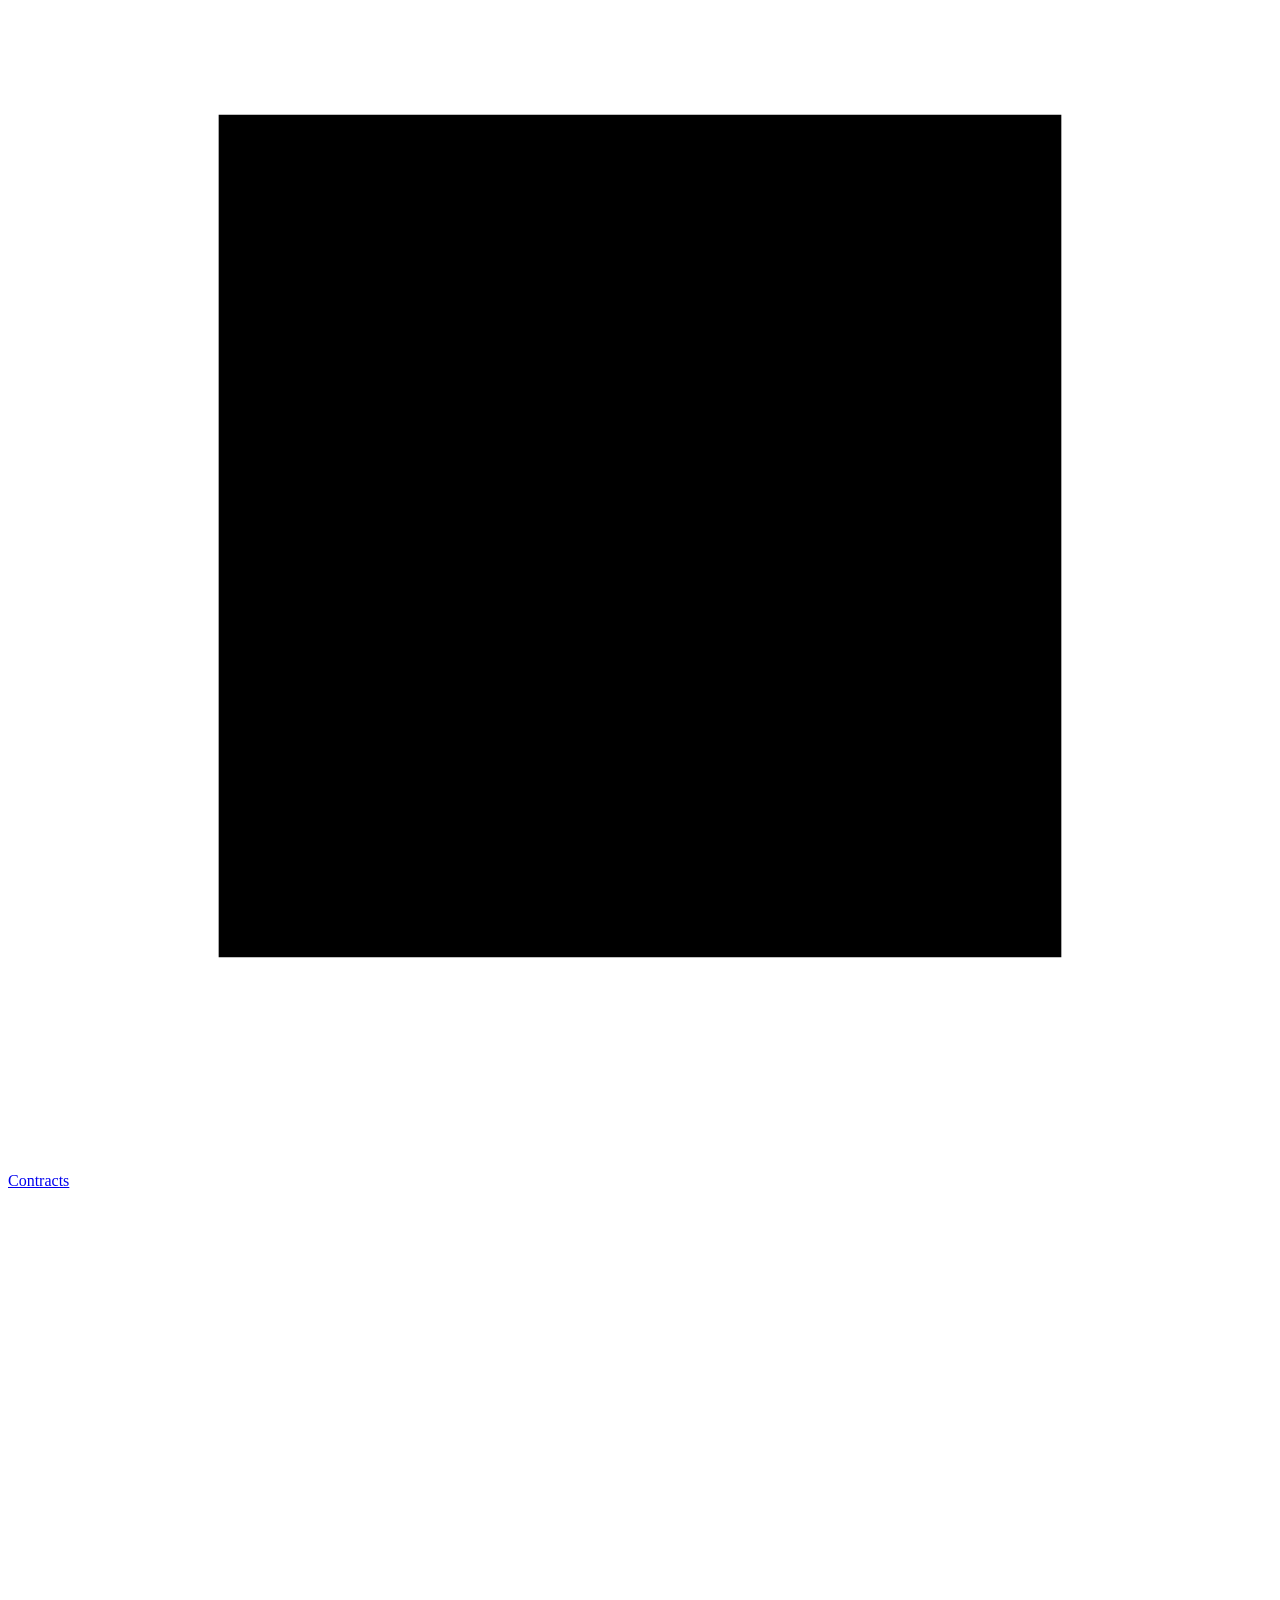
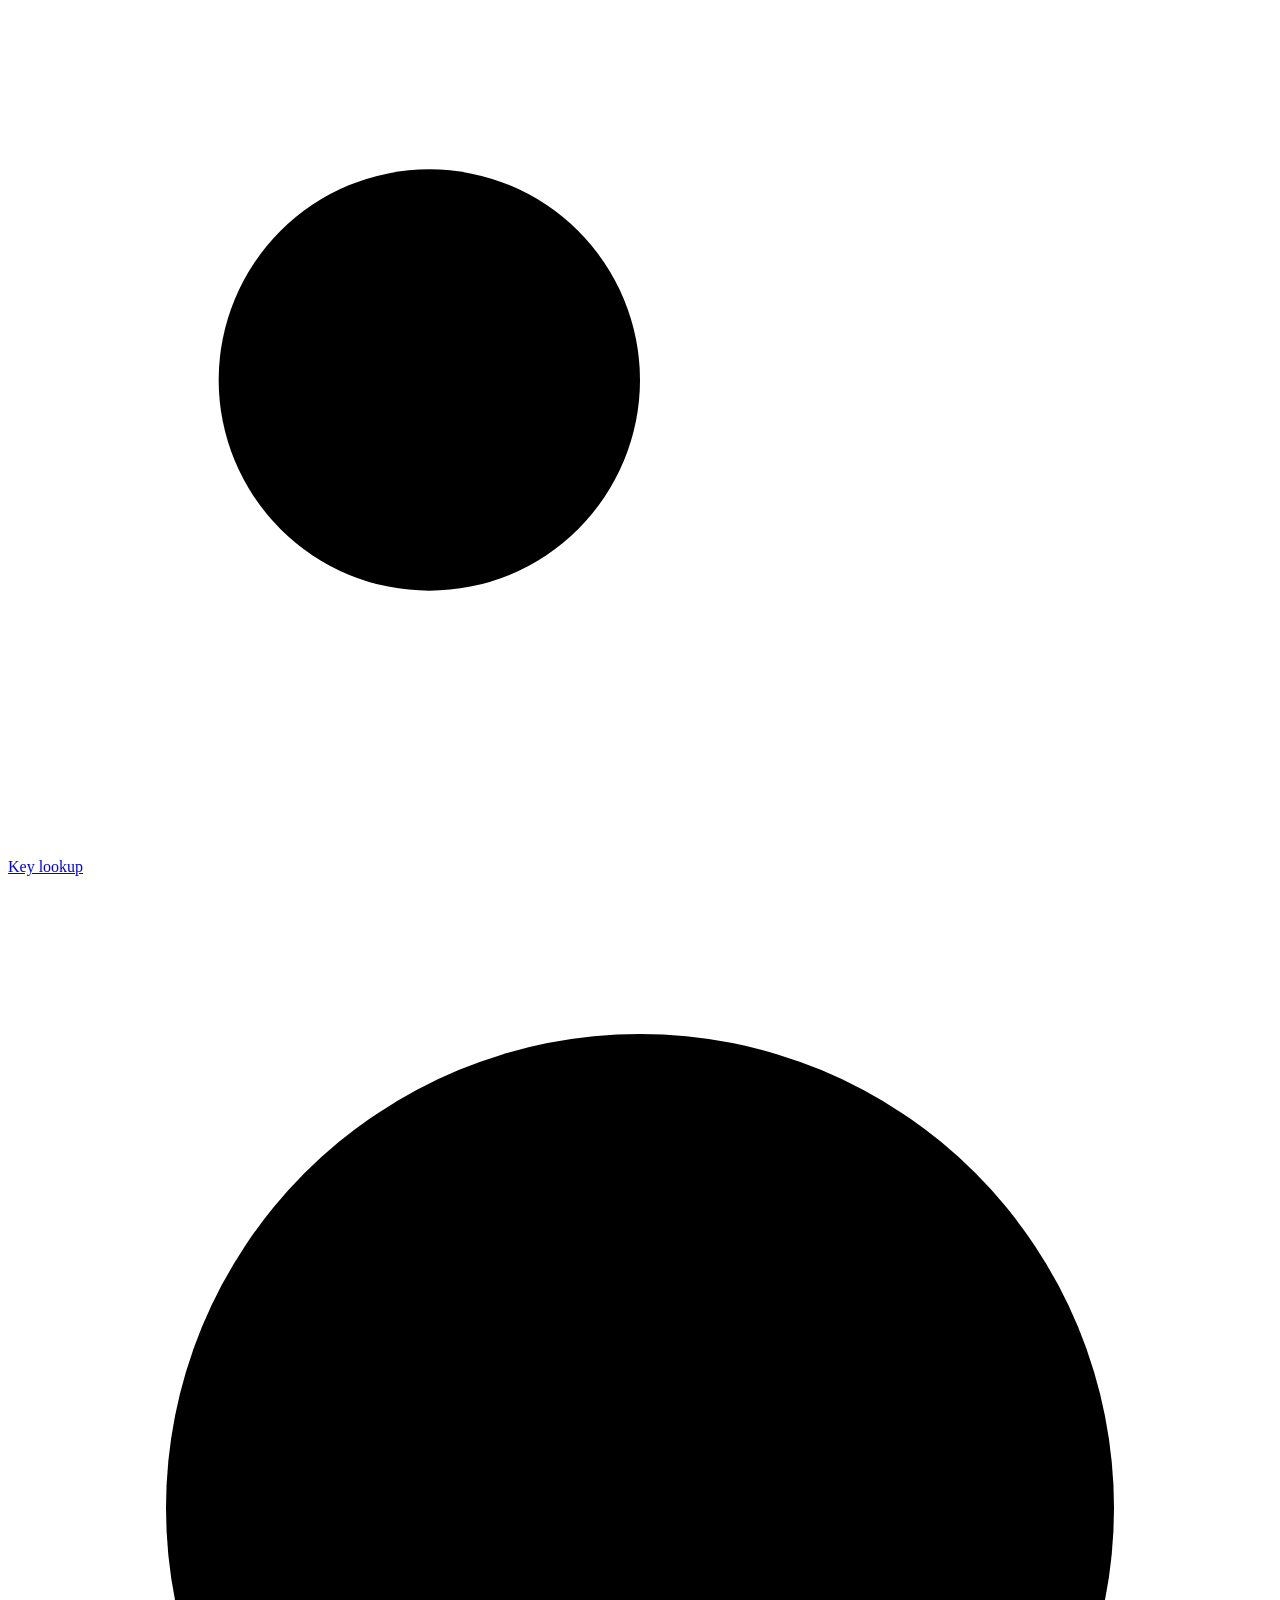
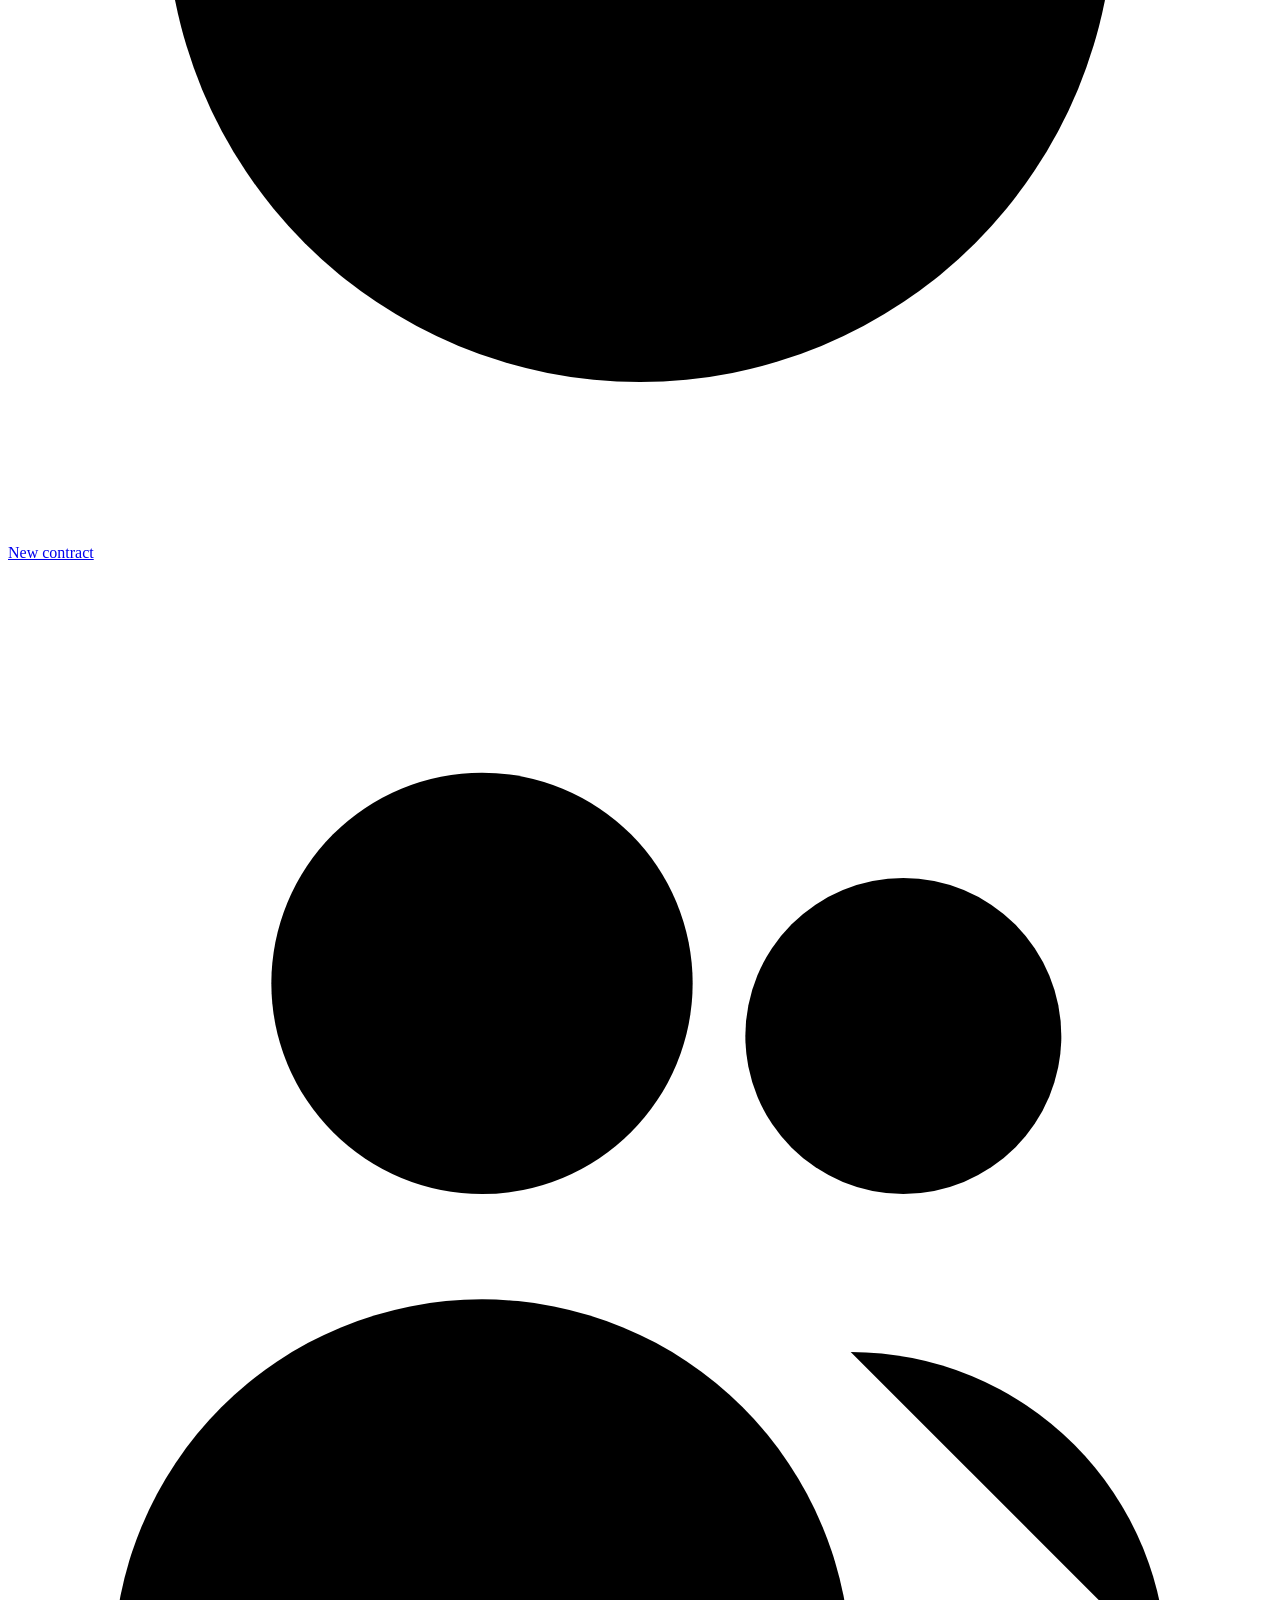
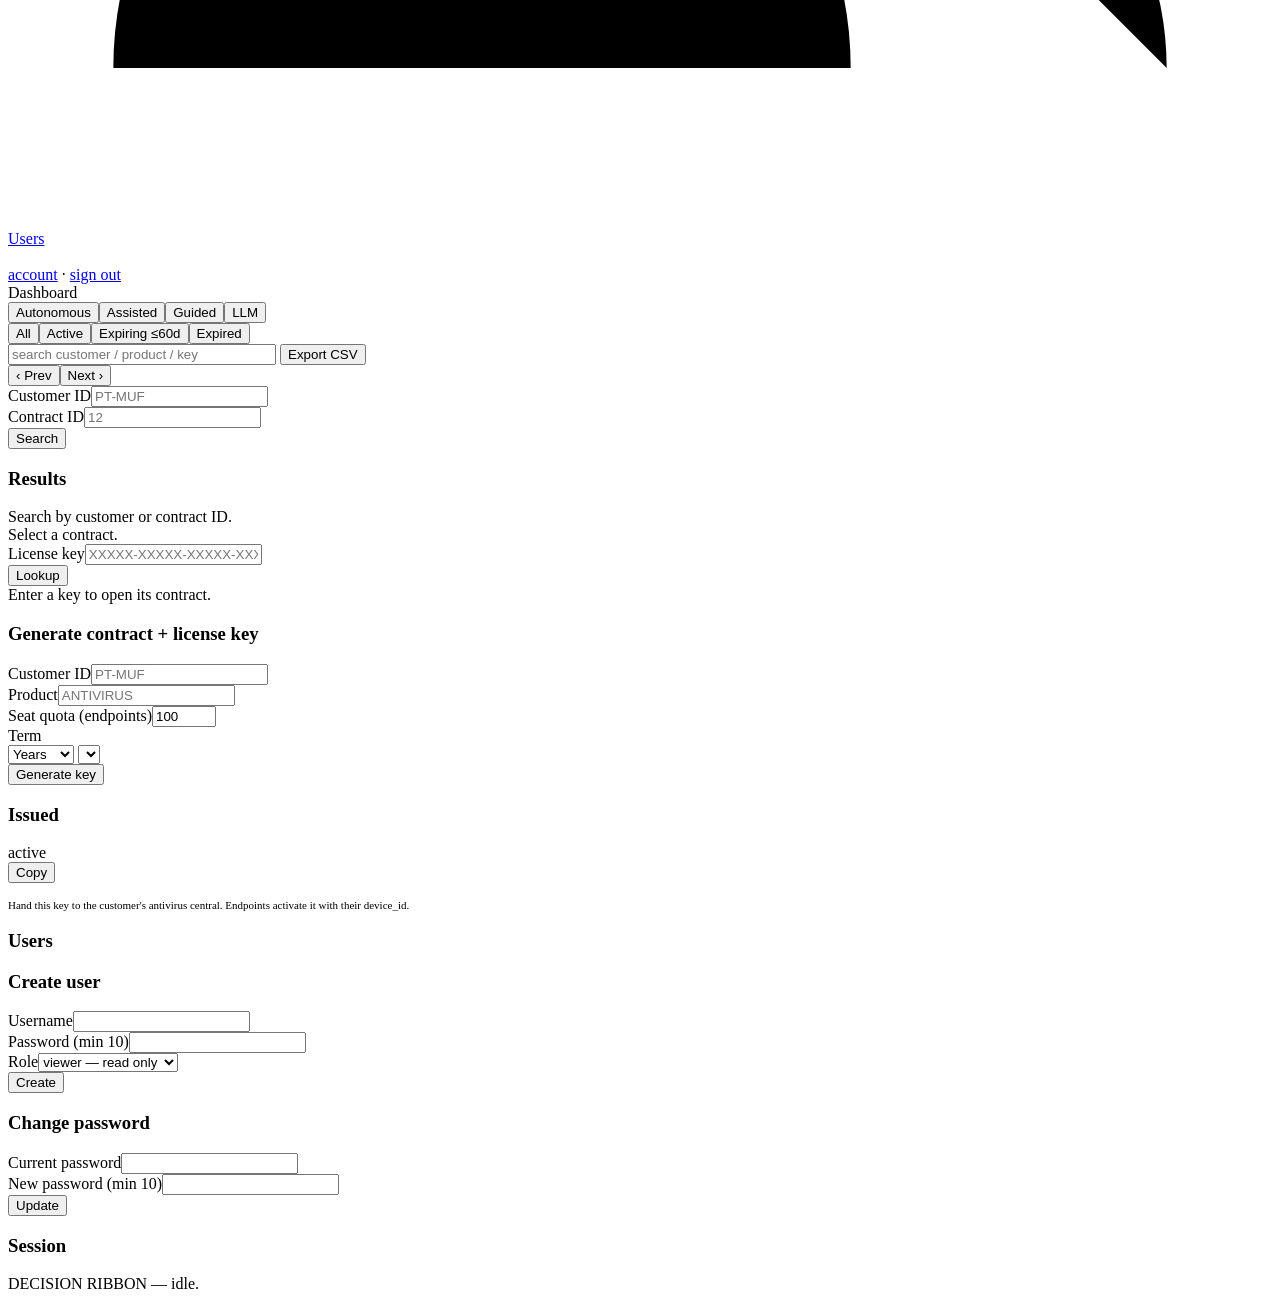
==== commit 3f8f0676: "admin: customer/contract autocomplete, flexible term (months 1-12 / years 1+), Netrasky branding; ap" ====
--- a/web/admin.html
+++ b/web/admin.html
@@ -3,15 +3,15 @@
 <head>
 <meta charset="utf-8">
 <meta name="viewport" content="width=device-width, initial-scale=1">
-<title>NETRA KMS · Admin</title>
-<link rel="stylesheet" href="/netra.css?v=202608232211">
+<title>Netrasky KMS · Admin</title>
+<link rel="stylesheet" href="/netra.css?v=202608232323">
 </head>
 <body data-autonomy-mode="guided">
 
 <!-- LOGIN -->
 <div id="login" class="center">
   <div class="panel" style="max-width:420px">
-    <div class="logo-line"><i></i>NETRA PLATFORM · KMS ADMIN</div>
+    <div class="logo-line"><i></i>NETRASKY PLATFORM · KMS ADMIN</div>
     <div class="eyebrow">Authenticate</div>
     <h1 style="margin:8px 0 20px">Key management console</h1>
     <div class="card"><div class="card-b">
@@ -22,14 +22,14 @@
         <p id="login-err" class="mono" style="color:hsl(0 70% 62%);font-size:11px;margin:10px 0 0"></p>
       </form>
     </div></div>
-    <div class="footer-line"><span>NETRA PLATFORM / KMS</span><span>JWT · session only</span></div>
+    <div class="footer-line"><span>NETRASKY PLATFORM / KMS</span><span>JWT · session only</span></div>
   </div>
 </div>
 
 <!-- SHELL -->
 <div id="app" class="shell hidden">
   <aside class="sidebar">
-    <div class="brand"><i></i>NETRA KMS</div>
+    <div class="brand"><i></i>NETRASKY KMS</div>
     <nav class="nav">
       <a href="#dashboard" data-page="dashboard"><svg viewBox="0 0 24 24"><rect x="3" y="3" width="7" height="7"/><rect x="14" y="3" width="7" height="7"/><rect x="3" y="14" width="7" height="7"/><rect x="14" y="14" width="7" height="7"/></svg>Dashboard</a>
       <a href="#contracts" data-page="contracts"><svg viewBox="0 0 24 24"><path d="M4 4h16v16H4z"/><path d="M8 9h8M8 13h8M8 17h5"/></svg>Contracts</a>
@@ -90,7 +90,12 @@
             <div class="field"><label>Product</label><input name="product" placeholder="ANTIVIRUS" required></div>
             <div class="row">
               <div class="field"><label>Seat quota (endpoints)</label><input name="quantity" type="number" min="1" max="1000" value="100" required></div>
-              <div class="field"><label>Term</label><select name="term_years"><option value="1">1 year</option><option value="2">2 years</option></select></div>
+              <div class="field"><label>Term</label>
+                <div class="row" style="gap:6px">
+                  <select name="term_unit" id="new-unit" style="flex:1"><option value="years">Years</option><option value="months">Months</option></select>
+                  <select name="term_value" id="new-value" style="flex:1"></select>
+                </div>
+              </div>
             </div>
             <button class="btn" type="submit">Generate key</button>
           </form>
@@ -140,7 +145,12 @@
   <div class="card-h"><h3>Renew contract <span class="mono" id="renew-id"></span></h3></div>
   <div class="card-b">
     <div class="row">
-      <div class="field"><label>Term (months, ≥1)</label><input name="term_months" type="number" min="1" value="12" required></div>
+      <div class="field"><label>Term</label>
+        <div class="row" style="gap:6px">
+          <select name="term_unit" id="renew-unit" style="flex:1"><option value="years">Years</option><option value="months">Months</option></select>
+          <select name="term_value" id="renew-value" style="flex:1"></select>
+        </div>
+      </div>
       <div class="field"><label>Add seats (optional)</label><input name="add_quantity" type="number" min="0" value="0"></div>
     </div>
     <p class="muted mono" id="renew-hint" style="font-size:11px"></p>
@@ -162,7 +172,7 @@
     <div class="actions"><button class="btn danger" value="ok" id="confirm-ok">Confirm</button><button class="btn secondary" value="cancel">Cancel</button></div></div>
 </form></dialog>
 
-<script src="/app.js?v=202608232211"></script>
+<script src="/app.js?v=202608232323"></script>
 <script>
 const $ = s => document.querySelector(s), $$ = s => [...document.querySelectorAll(s)];
 const { api, esc, fmtDate, fmtDT, daysLeft, statusBadge, meter, ribbon } = KMS;
@@ -395,7 +405,7 @@
       const r = await openDialog('#dlg-renew');
       if (!r) return;
       ribbon('Renewing…', 'busy');
-      const out = await api('POST', `/purchases/${p.id}/renew`, { term_months: +r.term_months, add_quantity: +r.add_quantity || 0 });
+      const out = await api('POST', `/purchases/${p.id}/renew`, { term_months: termToMonths(r.term_unit, r.term_value), add_quantity: +r.add_quantity || 0 });
       ribbon(`Renewed #${p.id} → expires ${fmtDate(out.purchase.expires_at)}${out.seats_added ? ', +' + out.seats_added + ' seats' : ''}.`, 'ok');
     } else if (act === 'seats') {
       $('#seats-id').textContent = '#' + p.id;
@@ -459,7 +469,7 @@
   const f = Object.fromEntries(new FormData(e.target));
   try {
     ribbon('Generating key…', 'busy');
-    const out = await api('POST', '/purchase', { customer_id: f.customer_id.trim(), product: f.product.trim(), quantity: +f.quantity, term_years: +f.term_years });
+    const out = await api('POST', '/purchase', { customer_id: f.customer_id.trim(), product: f.product.trim(), quantity: +f.quantity, term_months: termToMonths(f.term_unit, f.term_value) });
     $('#new-out').classList.remove('hidden');
     $('#new-key').textContent = out.key.key;
     $('#new-kv').innerHTML = `<dt>Contract</dt><dd>#${out.purchase.id}</dd><dt>Customer</dt><dd>${esc(out.purchase.customer_id)}</dd><dt>Product</dt><dd>${esc(out.purchase.product)}</dd><dt>Seat quota</dt><dd>${out.key.seats} endpoints</dd><dt>Term</dt><dd>${out.purchase.term_months} months</dd><dt>Expires</dt><dd>${fmtDate(out.purchase.expires_at)}</dd>`;
@@ -468,6 +478,28 @@
   } catch (err) { ribbon('Error: ' + err.message, 'err'); }
 });
 
+// ---------- term picker (months 1–12 or years 1–10+) ----------
+function termToMonths(unit, value) { return unit === 'months' ? +value : +value * 12; }
+function fillTermValues(unitSel, valueSel, keep) {
+  const months = unitSel.value === 'months';
+  const n = months ? 12 : 10;
+  const cur = keep ? valueSel.value : null;
+  valueSel.innerHTML = Array.from({ length: n }, (_, i) => i + 1).map(v => `<option value="${v}">${v} ${months ? (v === 1 ? 'month' : 'months') : (v === 1 ? 'year' : 'years')}</option>`).join('')
+    + (months ? '' : '<option value="15">15 years</option><option value="20">20 years</option>');
+  valueSel.value = cur && [...valueSel.options].some(o => o.value === cur) ? cur : '1';
+}
+[['#new-unit', '#new-value'], ['#renew-unit', '#renew-value']].forEach(([u, v]) => {
+  fillTermValues($(u), $(v)); $(u).addEventListener('change', () => fillTermValues($(u), $(v)));
+});
+
+// ---------- autocomplete (from 3 characters) ----------
+const custSource = async q => (await api('GET', '/customers?q=' + encodeURIComponent(q))).customers;
+const contractSource = async q => (await api('GET', '/purchases?limit=10&q=' + encodeURIComponent(q))).purchases.map(p => ({ value: p.id, label: `${p.customer_id} · ${p.product} · ${p.used_seats}/${p.seats} seats` }));
+KMS.autocomplete($('#c-cust'), custSource);
+KMS.autocomplete($('#c-id'), async q => /^\d+$/.test(q) ? (await api('GET', `/purchases/${q}`).then(d => [{ value: d.purchase.id, label: `${d.purchase.customer_id} · ${d.purchase.product}` }]).catch(() => [])) : contractSource(q), { minChars: 1 });
+KMS.autocomplete($('#new-form [name=customer_id]'), custSource);
+KMS.autocomplete($('#dash-q'), custSource);
+
 // ---------- start ----------
 $('#ribbon-right').textContent = location.host;
 checkAuth().then(ok => { if (ok) boot(); });
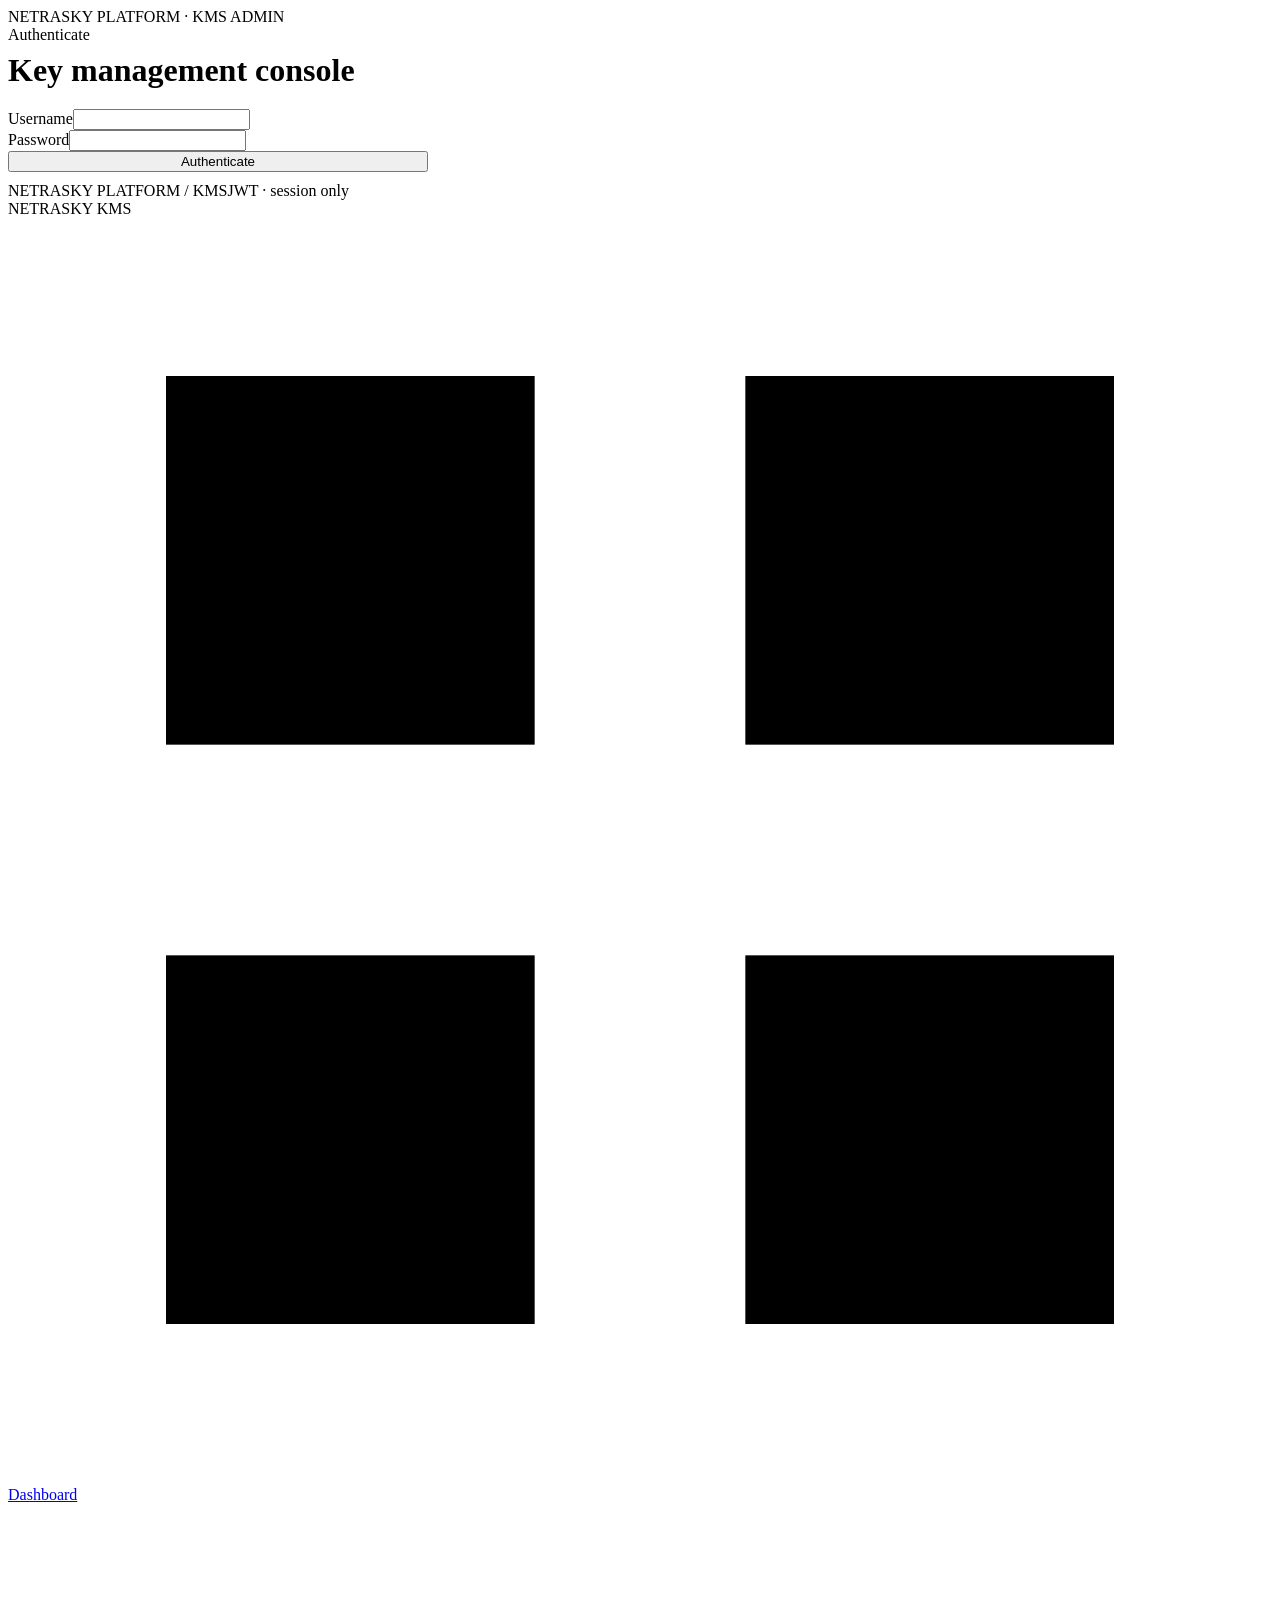
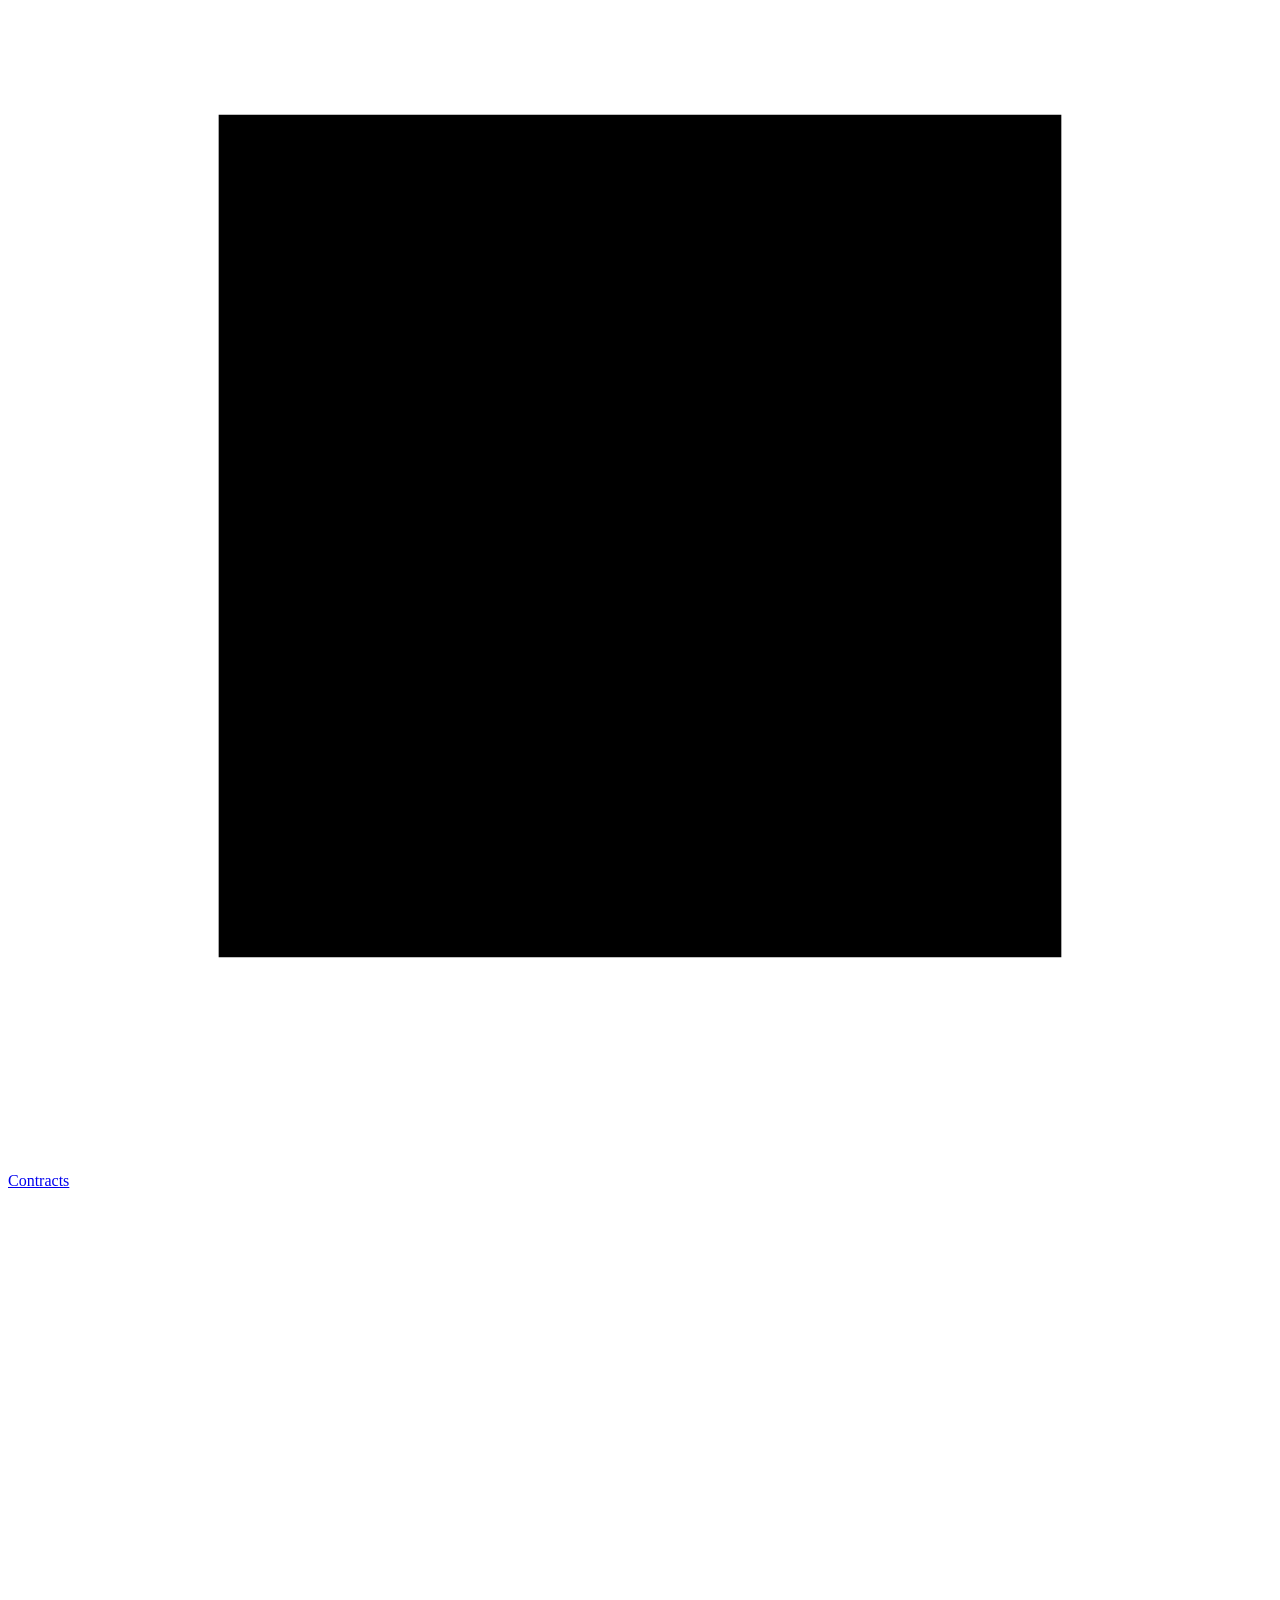
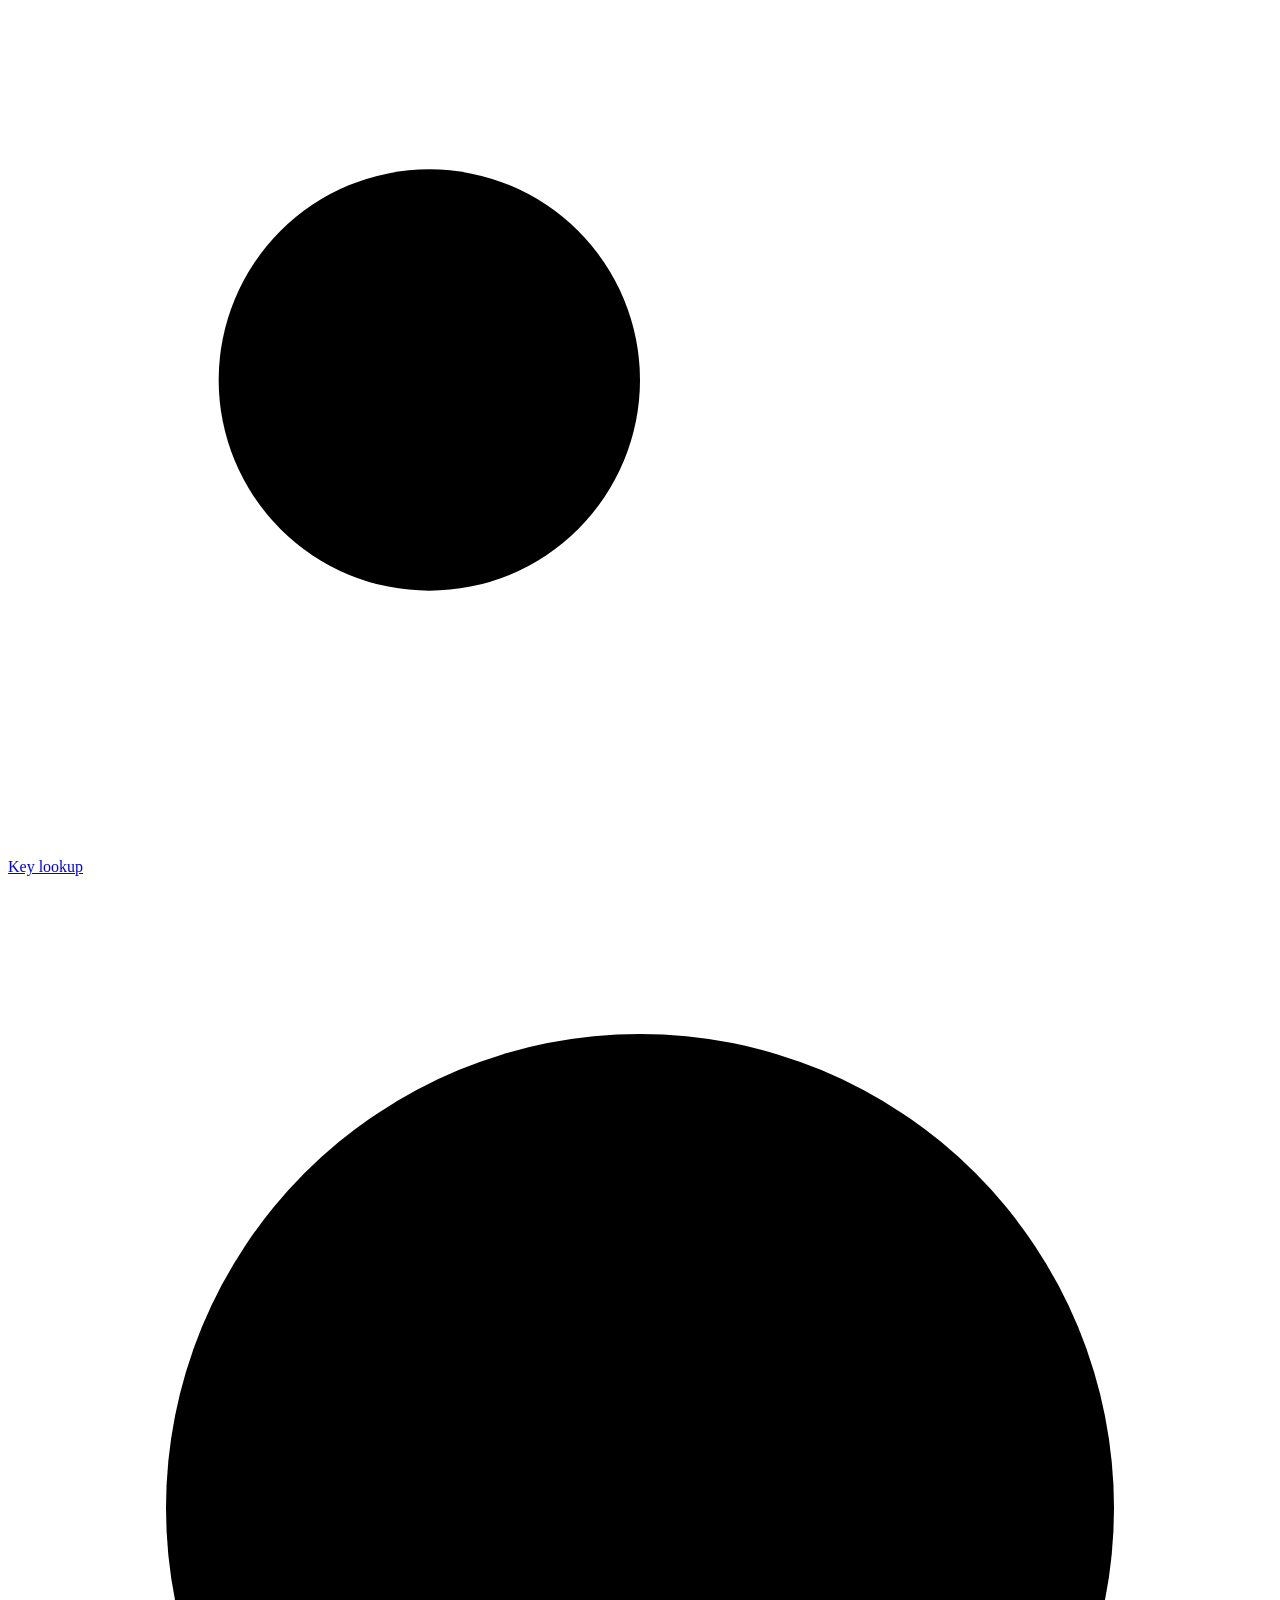
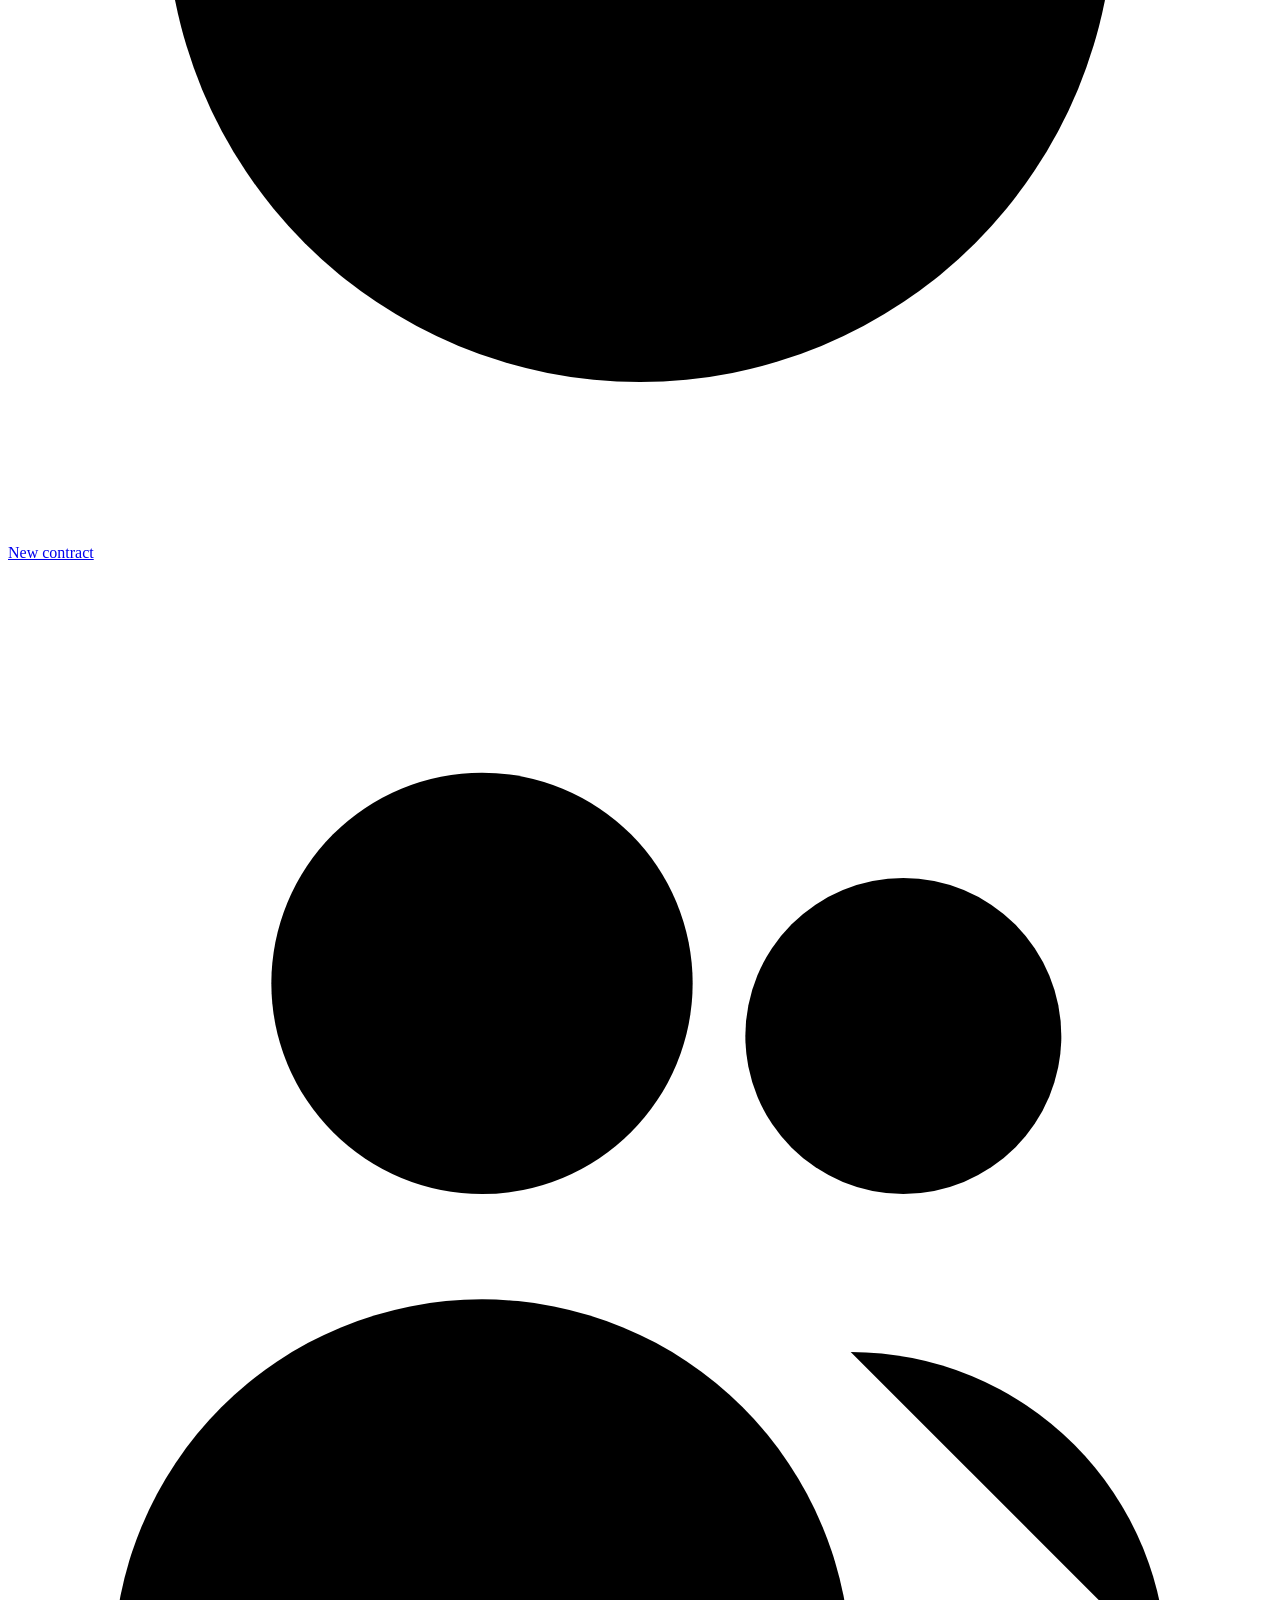
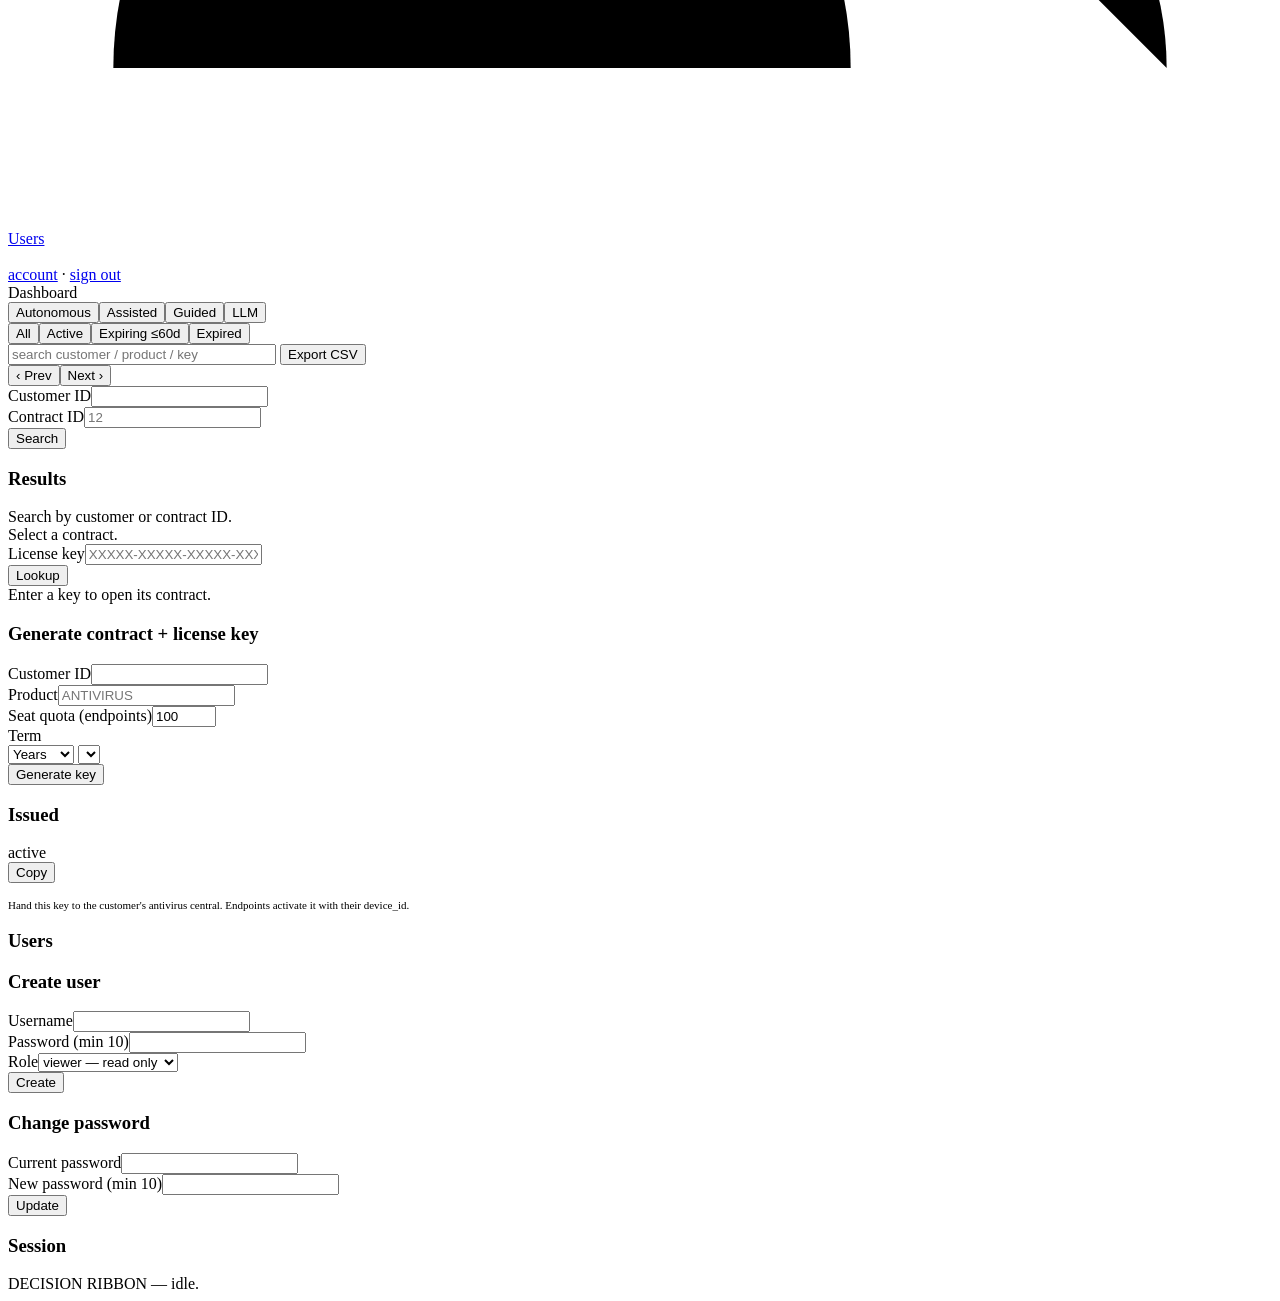
==== commit d835fdc4: "web: remove example customer placeholders; harden CSP/HSTS/security headers" ====
--- a/web/admin.html
+++ b/web/admin.html
@@ -4,7 +4,7 @@
 <meta charset="utf-8">
 <meta name="viewport" content="width=device-width, initial-scale=1">
 <title>Netrasky KMS · Admin</title>
-<link rel="stylesheet" href="/netra.css?v=202608232323">
+<link rel="stylesheet" href="/netra.css?v=202608300213">
 </head>
 <body data-autonomy-mode="guided">
 
@@ -68,7 +68,7 @@
 
     <!-- CONTRACTS -->
     <section id="page-contracts" class="page stack hidden">
-      <div class="row"><div><label>Customer ID</label><input id="c-cust" placeholder="PT-MUF"></div><div><label>Contract ID</label><input id="c-id" placeholder="12"></div><button class="btn" id="c-go" style="flex:0">Search</button></div>
+      <div class="row"><div><label>Customer ID</label><input id="c-cust"></div><div><label>Contract ID</label><input id="c-id" placeholder="12"></div><button class="btn" id="c-go" style="flex:0">Search</button></div>
       <div class="grid" style="grid-template-columns: 1fr 1.4fr">
         <div class="card"><div class="card-h"><h3>Results</h3></div><div id="c-list"><div class="empty">Search by customer or contract ID.</div></div></div>
         <div id="c-detail"><div class="card"><div class="empty">Select a contract.</div></div></div>
@@ -86,7 +86,7 @@
       <div class="grid cols-2">
         <div class="card"><div class="card-h"><h3>Generate contract + license key</h3></div><div class="card-b">
           <form id="new-form">
-            <div class="field"><label>Customer ID</label><input name="customer_id" placeholder="PT-MUF" required></div>
+            <div class="field"><label>Customer ID</label><input name="customer_id" required></div>
             <div class="field"><label>Product</label><input name="product" placeholder="ANTIVIRUS" required></div>
             <div class="row">
               <div class="field"><label>Seat quota (endpoints)</label><input name="quantity" type="number" min="1" max="1000" value="100" required></div>
@@ -172,7 +172,7 @@
     <div class="actions"><button class="btn danger" value="ok" id="confirm-ok">Confirm</button><button class="btn secondary" value="cancel">Cancel</button></div></div>
 </form></dialog>
 
-<script src="/app.js?v=202608232323"></script>
+<script src="/app.js?v=202608300213"></script>
 <script>
 const $ = s => document.querySelector(s), $$ = s => [...document.querySelectorAll(s)];
 const { api, esc, fmtDate, fmtDT, daysLeft, statusBadge, meter, ribbon } = KMS;
